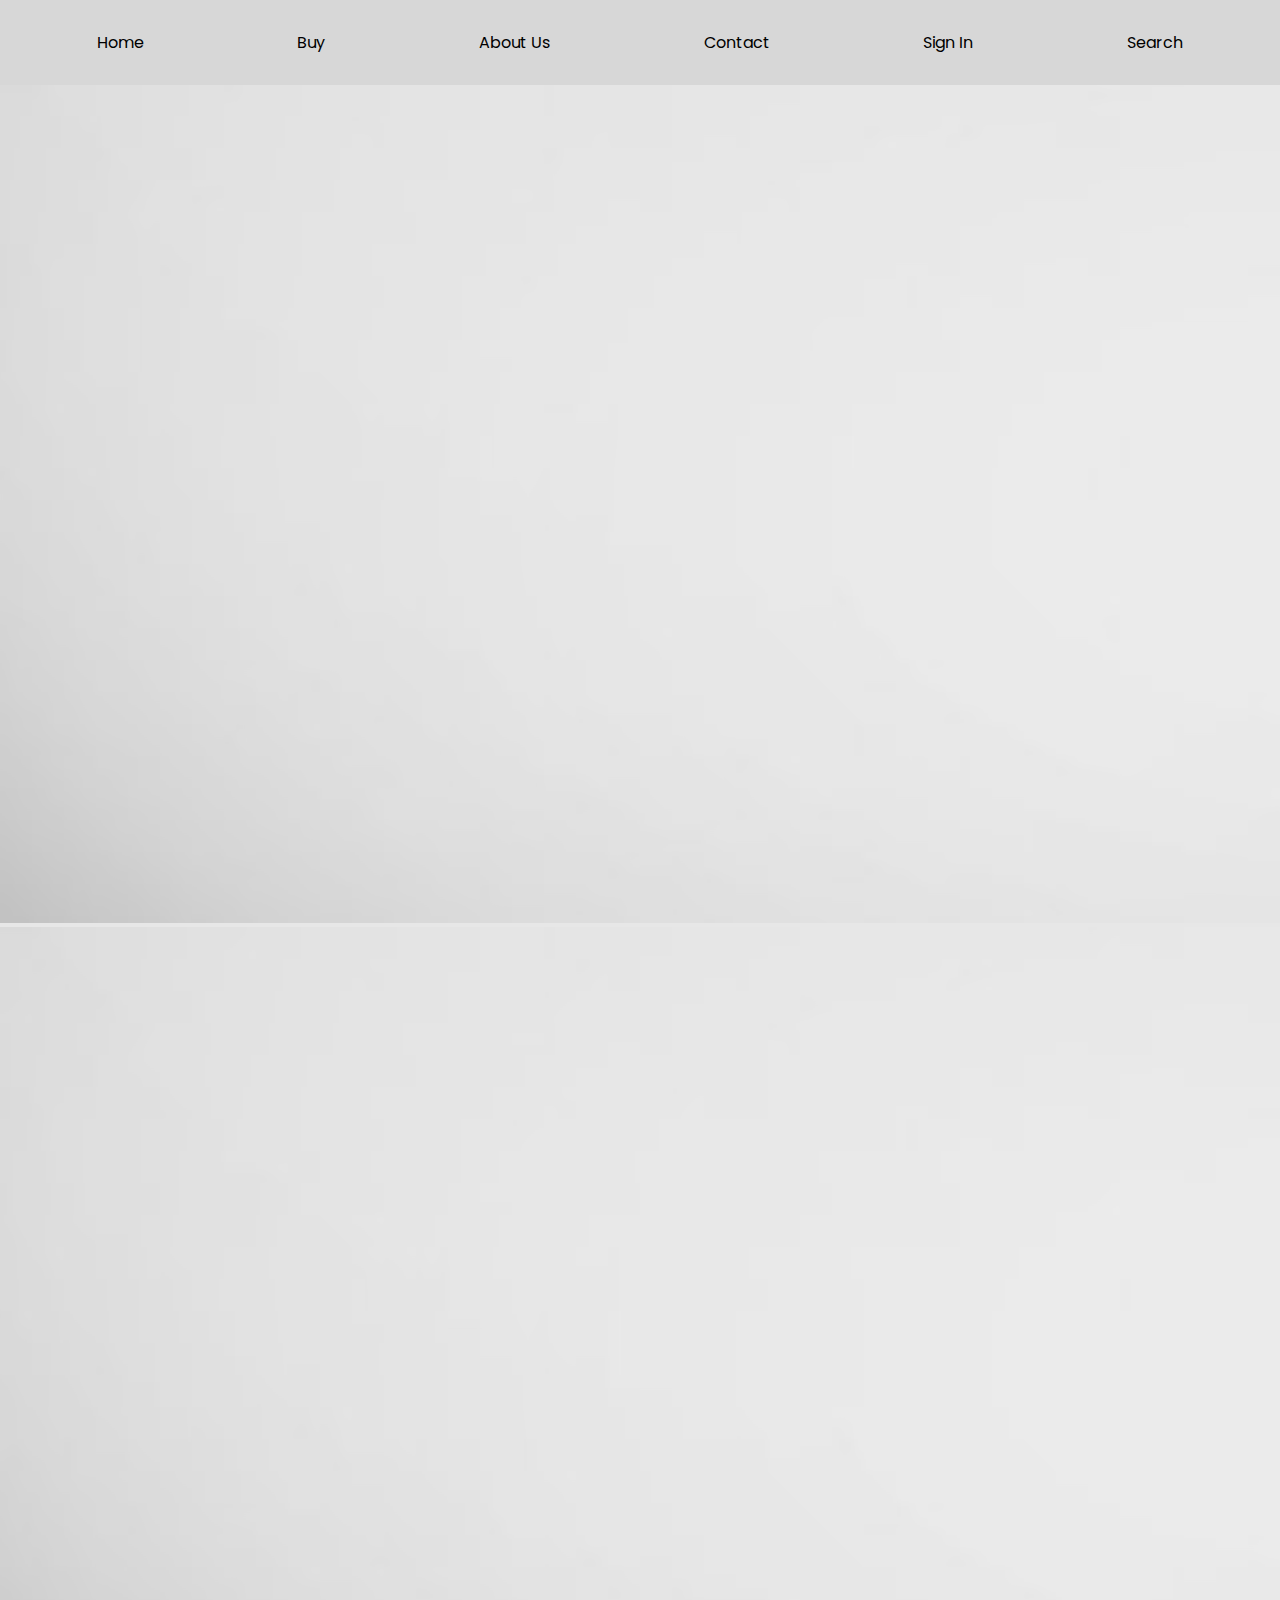
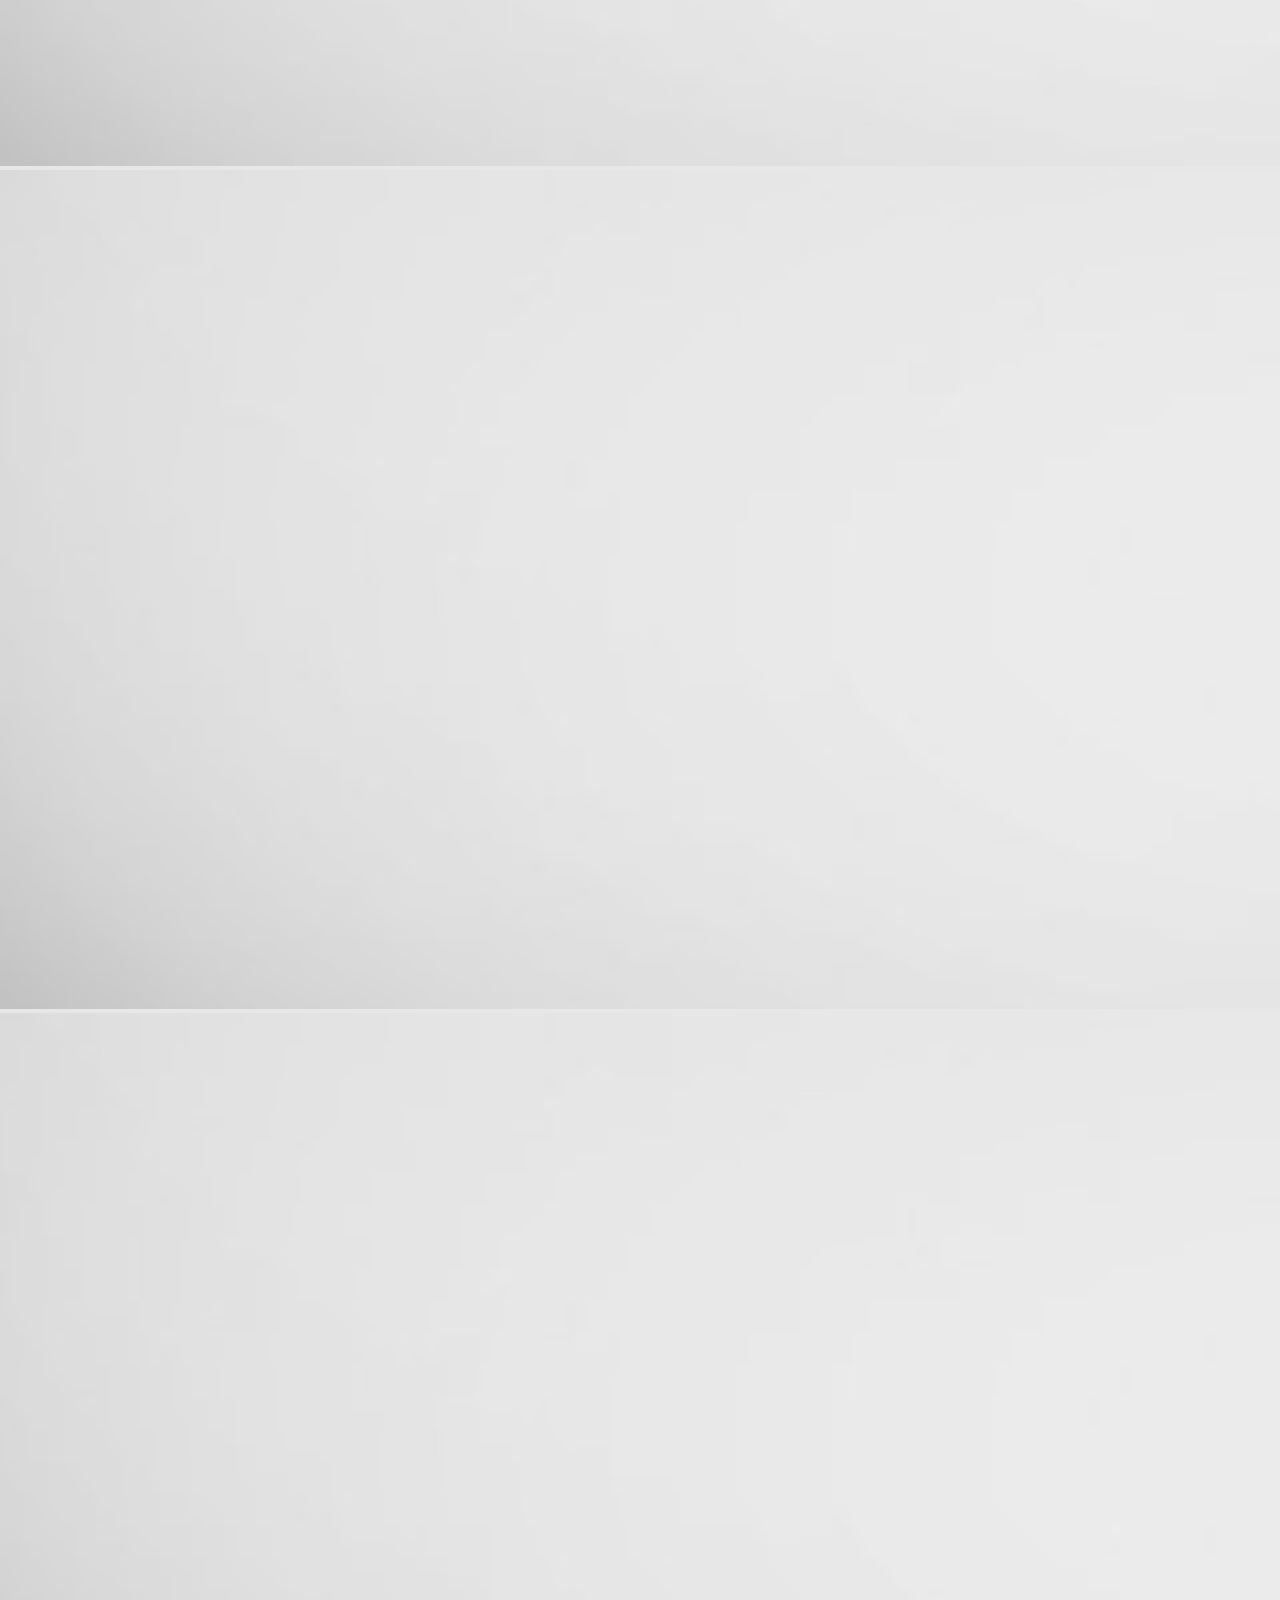
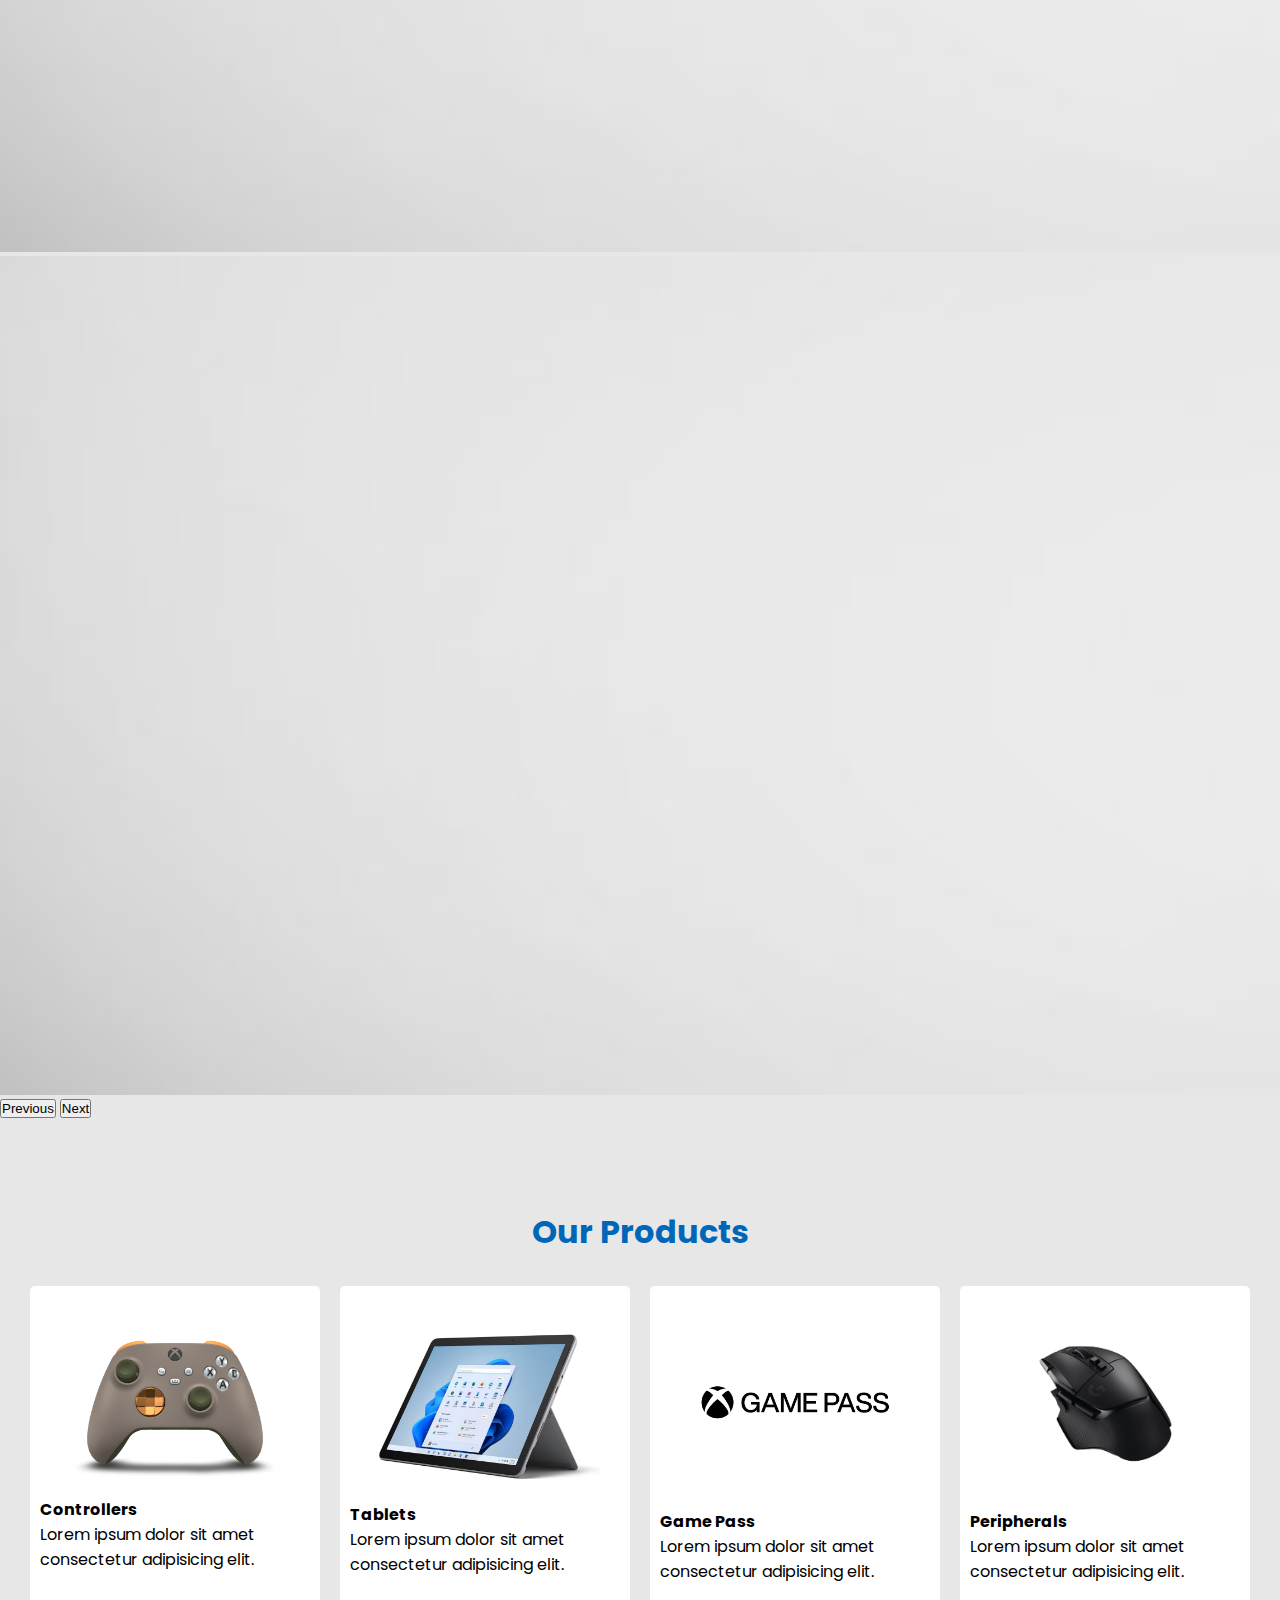
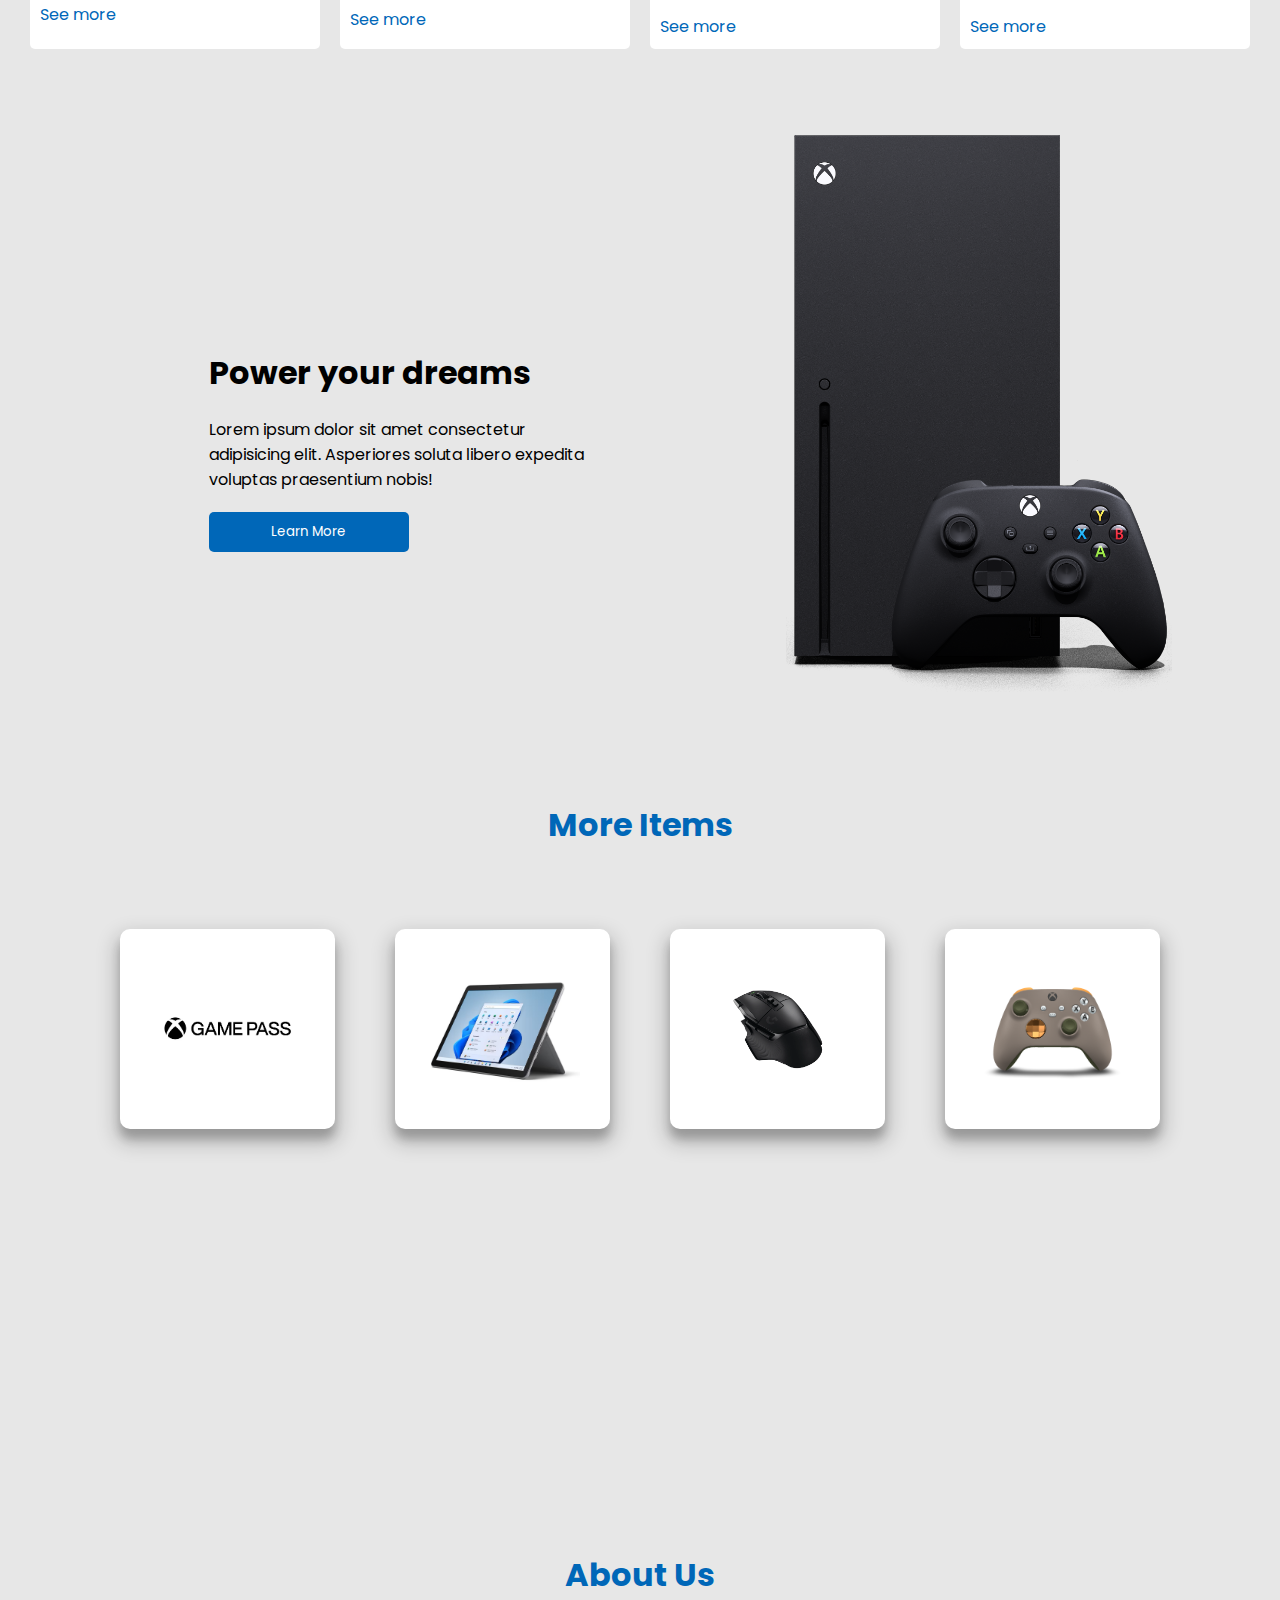
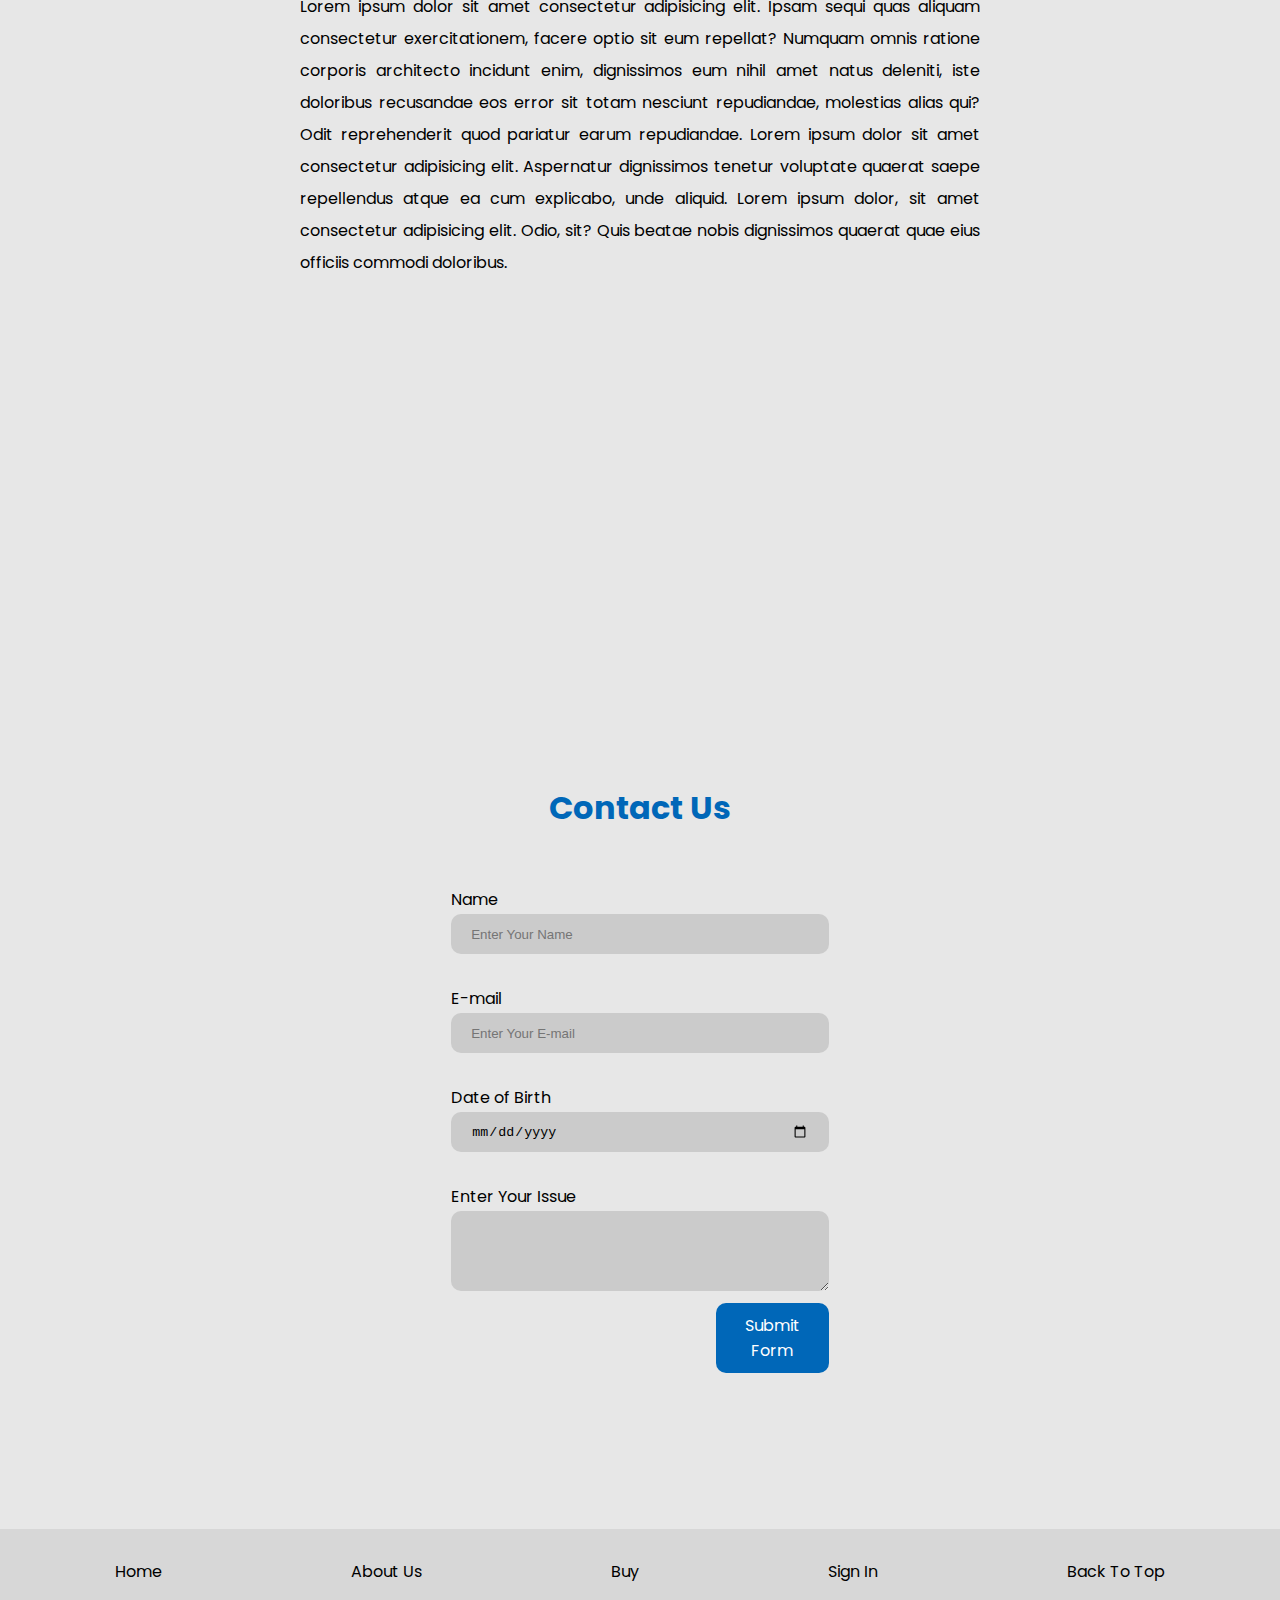
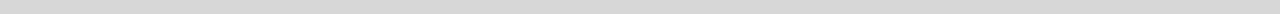
==== index.html @ 536736e8 "first commit" ====
<!DOCTYPE html>
<html lang="en">
  <head>
    <meta charset="UTF-8" />
    <meta name="viewport" content="width=device-width, initial-scale=1.0" />
    <link
      href="https://cdn.jsdelivr.net/npm/bootstrap@5.3.1/dist/css/bootstrap.min.css"
      rel="stylesheet"
      integrity="sha384-4bw+/aepP/YC94hEpVNVgiZdgIC5+VKNBQNGCHeKRQN+PtmoHDEXuppvnDJzQIu9"
      crossorigin="anonymous"
    />
    <link rel="stylesheet" href="./assets/css/demolayout.css" />
    <link rel="preconnect" href="https://fonts.googleapis.com" />
    <link rel="preconnect" href="https://fonts.gstatic.com" crossorigin />
    <link
      href="https://fonts.googleapis.com/css2?family=Poppins&display=swap"
      rel="stylesheet"
    />
    <link
      rel="stylesheet"
      href="https://cdnjs.cloudflare.com/ajax/libs/font-awesome/6.4.2/css/all.min.css"
      integrity="sha512-z3gLpd7yknf1YoNbCzqRKc4qyor8gaKU1qmn+CShxbuBusANI9QpRohGBreCFkKxLhei6S9CQXFEbbKuqLg0DA=="
      crossorigin="anonymous"
      referrerpolicy="no-referrer"
    />

    <title>Demo Page</title>
  </head>

  <body>
    <div class="con">
      <header class="headercss" id="headercss" style="z-index: 1">
        <nav class="button-container">
          <a href="#carouselExampleAutoplaying" class="custom-button">
            <i class="fa fa-home"></i> Home
          </a>
          <a href="#ourproducts" class="custom-button">
            <i class="fa fa-shopping-cart"></i> Buy
          </a>
          <a href="#aboutus" class="custom-button">
            <i class="fa fa-info-circle" aria-hidden="true"></i> About Us
          </a>
          <a href="#contact" class="custom-button">
            <i class="fa fa-phone"></i> Contact
          </a>
          <a href="./signin.html" class="custom-button">
            <i class="fa fa-sign-in" aria-hidden="true"></i> Sign In
          </a>
          <a class="custom-button">
            <i class="fa fa-search" aria-hidden="true"></i>Search
          </a>
        </nav>

        <section class="menutop">
          <div class="logo">
            <p>C-TECH</p>
          </div>

          <div class="menuburger">
            <i class="fa fa-bars"></i>
          </div>
        </section>

        <section class="topmenu">
          <a href="#headercss" class="custom-button">
            <i class="fa fa-home"></i> Home
          </a>
          <a href="#aboutus" class="custom-button">
            <i class="fa fa-info-circle" aria-hidden="true"></i> About Us
          </a>
          <a href="#ourproducts" class="custom-button">
            <i class="fa fa-shopping-cart"></i> Buy
          </a>
          <a href="./signin.html" class="custom-button">
            <i class="fa fa-sign-in" aria-hidden="true"></i> Sign In
          </a>

          <a href="#contact" class="custom-button">
            <i class="fa fa-phone"></i> Contact
          </a>
        </section>
      </header>
      <div
        id="carouselExampleAutoplaying"
        class="carousel slide"
        data-bs-ride="carousel"
      >
        <div class="carousel-inner" data-bs-interval="1000">
          <div class="carousel-item active">
            <img
              src="./assets/images/image5.png"
              id="imagecar"
              class="d-block w-100"
              alt="..."
            />
          </div>
          <div class="carousel-item">
            <img
              src="./assets/images/image6.jpg"
              id="imagecar"
              class="d-block w-100"
              alt="..."
            />
          </div>
          <div class="carousel-item">
            <img
              src="./assets/images/image7.jpg"
              id="imagecar"
              class="d-block w-100"
              alt="..."
            />
          </div>
          <div class="carousel-item">
            <img
              src="./assets/images/image8.jpg"
              id="imagecar"
              class="d-block w-100"
              alt="..."
            />
          </div>
          <div class="carousel-item">
            <img
              src="./assets/images/image9.jpg"
              id="imagecar"
              class="d-block w-100"
              alt="..."
            />
          </div>
        </div>
        <button
          class="carousel-control-prev"
          type="button"
          data-bs-target="#carouselExampleAutoplaying"
          data-bs-slide="prev"
        >
          <span class="carousel-control-prev-icon" aria-hidden="true"></span>
          <span class="visually-hidden">Previous</span>
        </button>
        <button
          class="carousel-control-next"
          type="button"
          data-bs-target="#carouselExampleAutoplaying"
          data-bs-slide="next"
        >
          <span class="carousel-control-next-icon" aria-hidden="true"></span>
          <span class="visually-hidden">Next</span>
        </button>
      </div>
      <div id="ourproducts"></div>

      <div class="firstheader" id="ourproducts">
        <h1>Our Products</h1>
      </div>
      <div class="grid-container">
        <div class="grid-item">
          <img src="./assets/images/image1.jpg" alt="Image 1" />
          <h4>Controllers</h4>
          <p>Lorem ipsum dolor sit amet consectetur adipisicing elit.</p>
          <a href="#moreitems" class="a">See more</a>
        </div>
        <div class="grid-item">
          <img src="./assets/images/image2.jpg" alt="Image 1" />
          <h4>Tablets</h4>
          <p>Lorem ipsum dolor sit amet consectetur adipisicing elit.</p>
          <a href="#moreitems" class="a">See more</a>
        </div>
        <div class="grid-item">
          <img src="./assets/images/image3.jpg" alt="Image 1" />
          <h4>Game Pass</h4>
          <p>Lorem ipsum dolor sit amet consectetur adipisicing elit.</p>
          <a href="#moreitems" class="a">See more</a>
        </div>
        <div class="grid-item">
          <img src="./assets/images/image4.png" alt="Image 1" />
          <h4>Peripherals</h4>
          <p>Lorem ipsum dolor sit amet consectetur adipisicing elit.</p>
          <a href="#moreitems" class="a">See more</a>
        </div>
      </div>

      <div class="grid-image">
        <div class="text">
          <h1>Power your dreams</h1>
          <p>
            Lorem ipsum dolor sit amet consectetur adipisicing elit. Asperiores
            soluta libero expedita voluptas praesentium nobis!
          </p>
          <button class="button">Learn More</button>
        </div>
        <div class="picture">
          <img src="./assets/images/xbox_PNG101377.png" alt="Image 1" />
        </div>
      </div>
      <div class="smallheader" id="moreitems">
        <h1>More Items</h1>
      </div>

      <div class="grid-wrapper">
        <div class="grid-item">
          <img src="./assets/images/image3.jpg" alt="Image 1" />
        </div>
        <div class="grid-item">
          <img src="./assets/images/image2.jpg" alt="Image 1" />
        </div>
        <div class="grid-item">
          <img src="./assets/images/image4.png" alt="Image 1" />
        </div>
        <div class="grid-item">
          <img src="./assets/images/image1.jpg" alt="Image 1" />
        </div>
      </div>

      <section class="aboutus" id="aboutus">
        <h1>About Us</h1>

        <p>
          Lorem ipsum dolor sit amet consectetur adipisicing elit. Ipsam sequi
          quas aliquam consectetur exercitationem, facere optio sit eum
          repellat? Numquam omnis ratione corporis architecto incidunt enim,
          dignissimos eum nihil amet natus deleniti, iste doloribus recusandae
          eos error sit totam nesciunt repudiandae, molestias alias qui? Odit
          reprehenderit quod pariatur earum repudiandae. Lorem ipsum dolor sit
          amet consectetur adipisicing elit. Aspernatur dignissimos tenetur
          voluptate quaerat saepe repellendus atque ea cum explicabo, unde
          aliquid. Lorem ipsum dolor, sit amet consectetur adipisicing elit.
          Odio, sit? Quis beatae nobis dignissimos quaerat quae eius officiis
          commodi doloribus.
        </p>
      </section>

      <section class="contact" id="contact">
        <div>
          <h1>Contact Us</h1>
          <form class="form">
            <label>Name</label>
            <input
              class="input"
              type=""
              placeholder="Enter Your Name"
              title="Names"
            />
            <label>E-mail</label>
            <input
              class="input"
              type="email"
              placeholder="Enter Your E-mail"
              title="E-mail"
            />
            <label>Date of Birth</label
            ><input
              class="input"
              type="date"
              placeholder="Enter Your DOB "
              title="DOB"
            />
            <label>Enter Your Issue</label>
            <textarea rows="6" class="issue"></textarea>
            <a href="./contactus.html" class="submit">Submit Form</a>
          </form>
        </div>
      </section>
      <footer class="footer">
        <a href="#carouselExampleAutoplaying" class="custom-button">
          <i class="fa fa-home"></i> Home
        </a>
        <a href="#aboutus" class="custom-button">
          <i class="fa fa-info-circle" aria-hidden="true"></i> About Us
        </a>
        <a href="#ourproducts" class="custom-button">
          <i class="fa fa-shopping-cart"></i> Buy
        </a>
        <a href="./signin.html" class="custom-button">
          <i class="fa fa-sign-in" aria-hidden="true"></i> Sign In
        </a>

        <a href="#carouselExampleAutoplaying" class="custom-button">
          <i class="fa fa-arrow-up" aria-hidden="true"></i> Back To Top
        </a>
      </footer>
    </div>
    <script
      src="https://cdn.jsdelivr.net/npm/bootstrap@5.3.1/dist/js/bootstrap.bundle.min.js"
      integrity="sha384-HwwvtgBNo3bZJJLYd8oVXjrBZt8cqVSpeBNS5n7C8IVInixGAoxmnlMuBnhbgrkm"
      crossorigin="anonymous"
    ></script>
  </body>
</html>
---- assets/css/demolayout.css ----
* {
    margin: 0;
    padding: 0;
    box-sizing: border-box;
}

html {
    scroll-behavior: smooth;
    overflow-x: hidden;
}

body {
    margin: 0;
    padding: 0;
    min-height: 100vh;

    background-color: rgb(231, 231, 231);

}

#carouselExampleAutoplaying{

    margin-top: 84px;
}
.con {
    display: flex;
    flex-direction: column;


}


.headercss {
    background-color: rgb(215, 215, 215);
    padding: 20px;
    text-align: center;
    width: 100%;
    text-decoration: none;
    position: fixed;


}


.full-width {
    height: 20%;
    width: 100%;


}

.button-container {
    display: flex;
    justify-content: space-around;
}

.custom-button {
    padding: 10px 20px;
    background-color: rgb(215, 215, 215);
    color: #000000;
    border: none;
    text-decoration: none;
    transition: background-color color 0.3s ease;
    cursor: pointer;
    font-family: 'Poppins', sans-serif;
}

.custom-button:hover {
    background-color: #0067b8;
    color: #ffffff;
    border-radius: 10px;
}

.a {
    background-color: rgb(255, 255, 255);
    color: #0067b8;
    border: none;
    padding-top: 20px;
    width: 100px;
    text-align: left;
    transition: text-decoration 0.3s ease;
    cursor: pointer;


}

.a:hover {
    text-decoration: underline;
    color: #0067b8;
}

.firstheader {

    text-align: center;
    margin-top: 20px;
    font-family: 'Poppins', sans-serif;
    color: #0067b8;

    padding-top: 70px;

}

.grid-container {
    padding: 30px;
    display: grid;
    grid-template-columns: repeat(auto-fit, minmax(150px, 1fr));
    gap: 20px;
    justify-content: center;
    /* margin-left: 50px;
    margin-right: 50px; */
    margin: 0 auto;

}


.grid-container>div {

    padding: 10px;
    display: grid;
    place-content: center;
    font-family: 'Poppins', sans-serif;
    border-radius: 5px;
    background-color: #ffffff;

}

.grid-item>img {
    max-width: 100%;
    max-height: 100%;
    object-fit: cover;
    padding: 20px;
    border: 10px;
    border-color: #000000;

}




.grid-image {
    padding: 20px;
    display: flex;
    justify-content: space-around;
}

.text {
    justify-content: center;
    font-family: 'Poppins', sans-serif;
    font-size: 100%;





}

.topmenu {
    display: none;
}

.grid-item>a {

    font-family: 'Poppins', sans-serif;
    color: #0067b8;
    cursor: pointer;
    margin-top: 10px;


}

.text>h1 {
    margin-top: 250px;
    margin-left: 100px;
}

.text>p {
    margin-top: 20px;
    margin-left: 100px;
    width: 400px;

}

.button {
    padding: 10px;
    margin-top: 20px;
    margin-left: 100px;
    background-color: #0067b8;
    cursor: pointer;
    width: 200px;
    border: none;
    color: #ffffff;
    border-radius: 5px;
    transition: background-color color 0.3s ease;
    font-family: 'Poppins', sans-serif;

}

.button:hover {
    background-color: #004377;

}

.smallheader {
    display: flex;
    flex-direction: column;
    text-align: center;
    font-family: 'Poppins', sans-serif;
    color: #0067b8;
    margin-top: 85px;
}

.grid-wrapper {
    padding: 80px;
    display: grid;
    grid-template-columns: repeat(auto-fit, minmax(150px, 1fr));
    gap: 60px;
    justify-self: center;
    justify-content: center;
    margin-left: 40px;
    margin-right: 40px;


}

.grid-wrapper img {
    max-width: 100%;
    max-height: 100%;
    object-fit: cover;
    padding: 20px;
    overflow: hidden;

}

.grid-wrapper>div {

    border-radius: 10px;
    padding: 10px;
    display: grid;
    place-content: center;
    height: 200px;
    box-shadow: 0 10px 10px 0 rgba(0, 0, 0, 0.2), 0 10px 20px 5px rgba(0, 0, 0, 0.19);
    background-color: rgb(255, 255, 255);

}

.grid-wrapper>div>img:hover {
    scale: 1.2;
    cursor: pointer;



}

.aboutus {
    display: flex;
    flex-direction: column;
    flex-grow: 1;
    margin: 50px 200px;
    padding: 100px;
    font-family: 'Poppins', sans-serif;
    text-align: justify;
    line-height: 2rem;
    height: 100vh;
    justify-content: center;




}

.aboutus>h1 {
    color: #0067b8;
    text-align: center;
    padding-top: 20px;
}

.footer {
    display: flex;
    flex-direction: row;
    text-align: center;
    background-color: rgb(215, 215, 215);
    padding: 20px;
    width: 100%;
    justify-content: space-around;


}

.contact {
    display: flex;
    flex-direction: column;
    height:100vh;
    justify-content: center;
    width: 80%;
    margin: 0 auto;
    text-decoration: none;
    font-family: 'Poppins', sans-serif;
    color: #0067b8;
    padding: 40px;

}

.a{
    text-decoration: none;
}




.label {
    color: #000000;
    text-align: left;
}

.forms {
    text-decoration: none;
    background-color: #0067b8;


}



.input {
    background-color: rgb(203, 203, 203);
    border-radius: 10px;
    height: 30px;
    cursor: black;
    border: black;
    padding: 20px;
    margin-bottom: 15px;


}

.submit {
    display: flex;
    justify-content: center;
    text-decoration: none;
    color: white;
    margin-top: 10px;
    background-color: #0067b8;
    align-self: flex-end;
    border-radius: 10px;
    padding: 10px;
    width: 30%;

}

.submit:hover {
    color: #ffffff;
    background-color: #004377;
    transition: background-color 0.3 ease;
}

.issue {
    background-color: rgb(203, 203, 203);
    border-radius: 10px;
    height: 80px;
    width: 100%;
    cursor: black;
    border: black;
    padding: 10px;

}


.form>label {

    margin-top: 15px;
    margin-bottom: 0px;
    text-align: left;
    color: #000000;
    
}

.form {
    display: flex;
    flex-direction: column;
    gap: 2px;
    width: 40%;
    text-decoration: none;
    margin: 0 auto;
    
    margin-top: 40px;

}

#contact {
    margin-top: 20px;
    text-align: center;

}




.footer-button {
    padding: 10px;
    background-color: rgb(215, 215, 215);
    color: #000000;
    border: none;
    transition: background-color color 0.3s ease;
    cursor: pointer;
    bottom: 0;

}

.footer-button:hover {

    background-color: #0067b8;
    color: #ffffff;
    border-radius: 5px;
}

.menutop {
    display: none;
}




@media only screen and (max-width: 900px) and (min-width:10px) {



    .grid-container {

        display: column;
        grid-template-columns: repeat(auto-fit, minmax(200px, 1fr));
        gap: 20px;
        justify-content: center;


    }



    input {
        width: 100%;
    }

    .headercss {
        top: 0;
        width: 100vw;



    }

    .grid-wrapper {

        display: grid;
        grid-template-columns: repeat(auto-fit, minmax(200px, 1fr));
        gap: 10px;
        justify-content: center;
        margin: 0 auto;
        padding: 20px;
    }

    .button-container {
        display: none;
    }
.menutop {
        display: flex;
        flex-direction: row;
        text-decoration: none;
        font-family: 'Poppins', sans-serif;
        color: #000000;
        justify-content: space-between;
        
     
  
}




    .grid-image {
        display: flex;
        flex-direction: column;
        margin: 0 auto;
        justify-content: center;

    }

    .con {
        margin-top: 20px;

    }


    .text>p {
        margin-top: 20px;
        margin-left: 50px;
        width: 200px;
        padding-top: 20px;



    }

    #carouselExampleAutoplaying {
        height: 250px;
        width: 100vw;

    }

    #imagecar {
        height: 250px;
        width: 80vw;
    }


    .text>h1 {
        margin-top: 20px;
        margin-left: 50px;
        width: 200px;


    }

    .aboutus {
        width: 100%;
        margin: 10px auto;
        text-align: justify;
        line-height: 1.5rem;
        padding: 30px;
        font-size: small;
    }

    .text>button {

        margin-top: 20px;
        margin-left: 50px;
        width: 200px;
    }

    .picture>img {
        max-width: 100%;
        max-height: 100%;
        object-fit: cover;

    }

    .form {
        display: flex;
        flex-direction: column;
        gap: 2px;
        text-decoration: none;
        width: 100%;
        margin-top: 20px;

    }

    .submit {
        display: flex;
        justify-content: center;
        text-decoration: none;
        color: white;
        margin-top: 10px;
        background-color: #0067b8;
        align-self: flex-end;
        border-radius: 10px;
        padding: 10px;
        width: 100%;

    }

    .contact {

        margin: 20px auto;
        width: 100%;
        padding: 20px;
    }

    .grid-item {
        width: 100%;
    }

    .topmenu {
        display: flex;
        flex-direction: column;
        text-decoration: none;
        top: 0;
    }

    .footer {
        display: flex;
        flex-direction: column;

    }

    .footer>button {
        padding: 20px;
        width: 30%;
    }


}
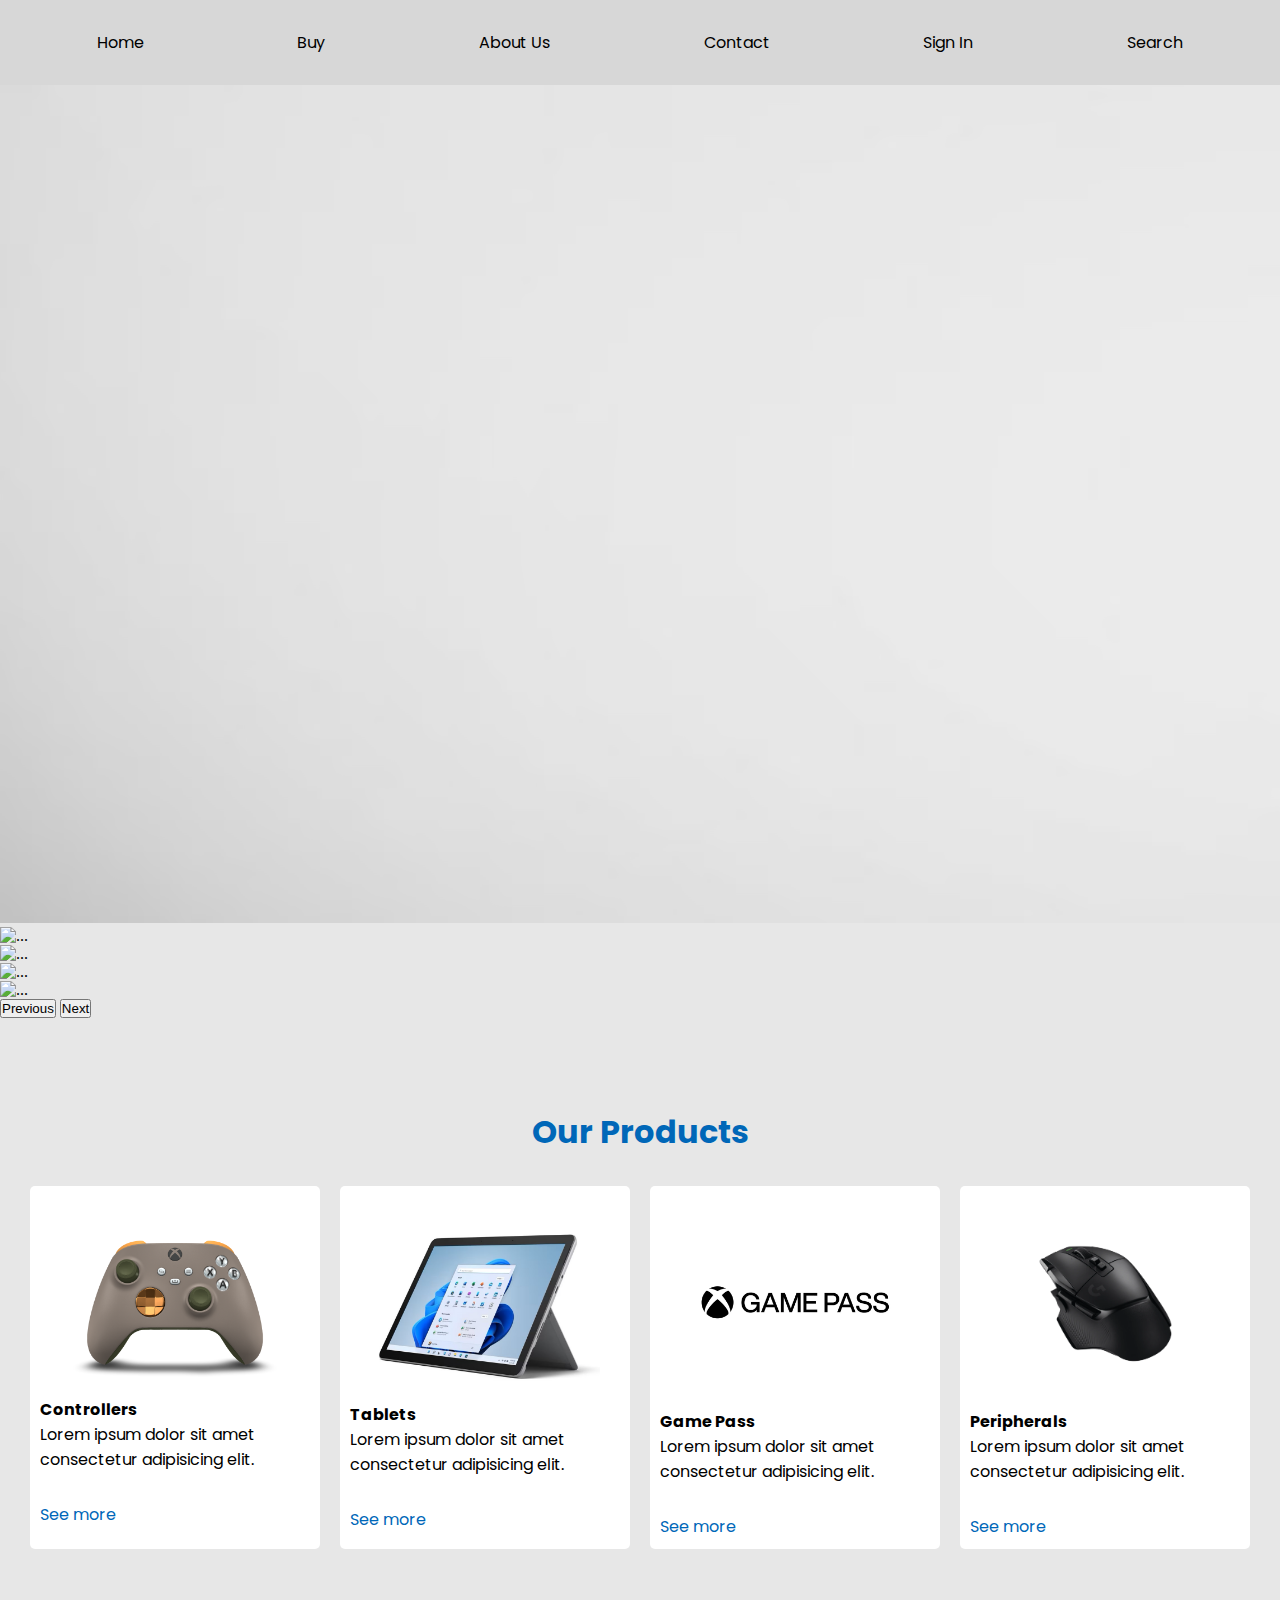
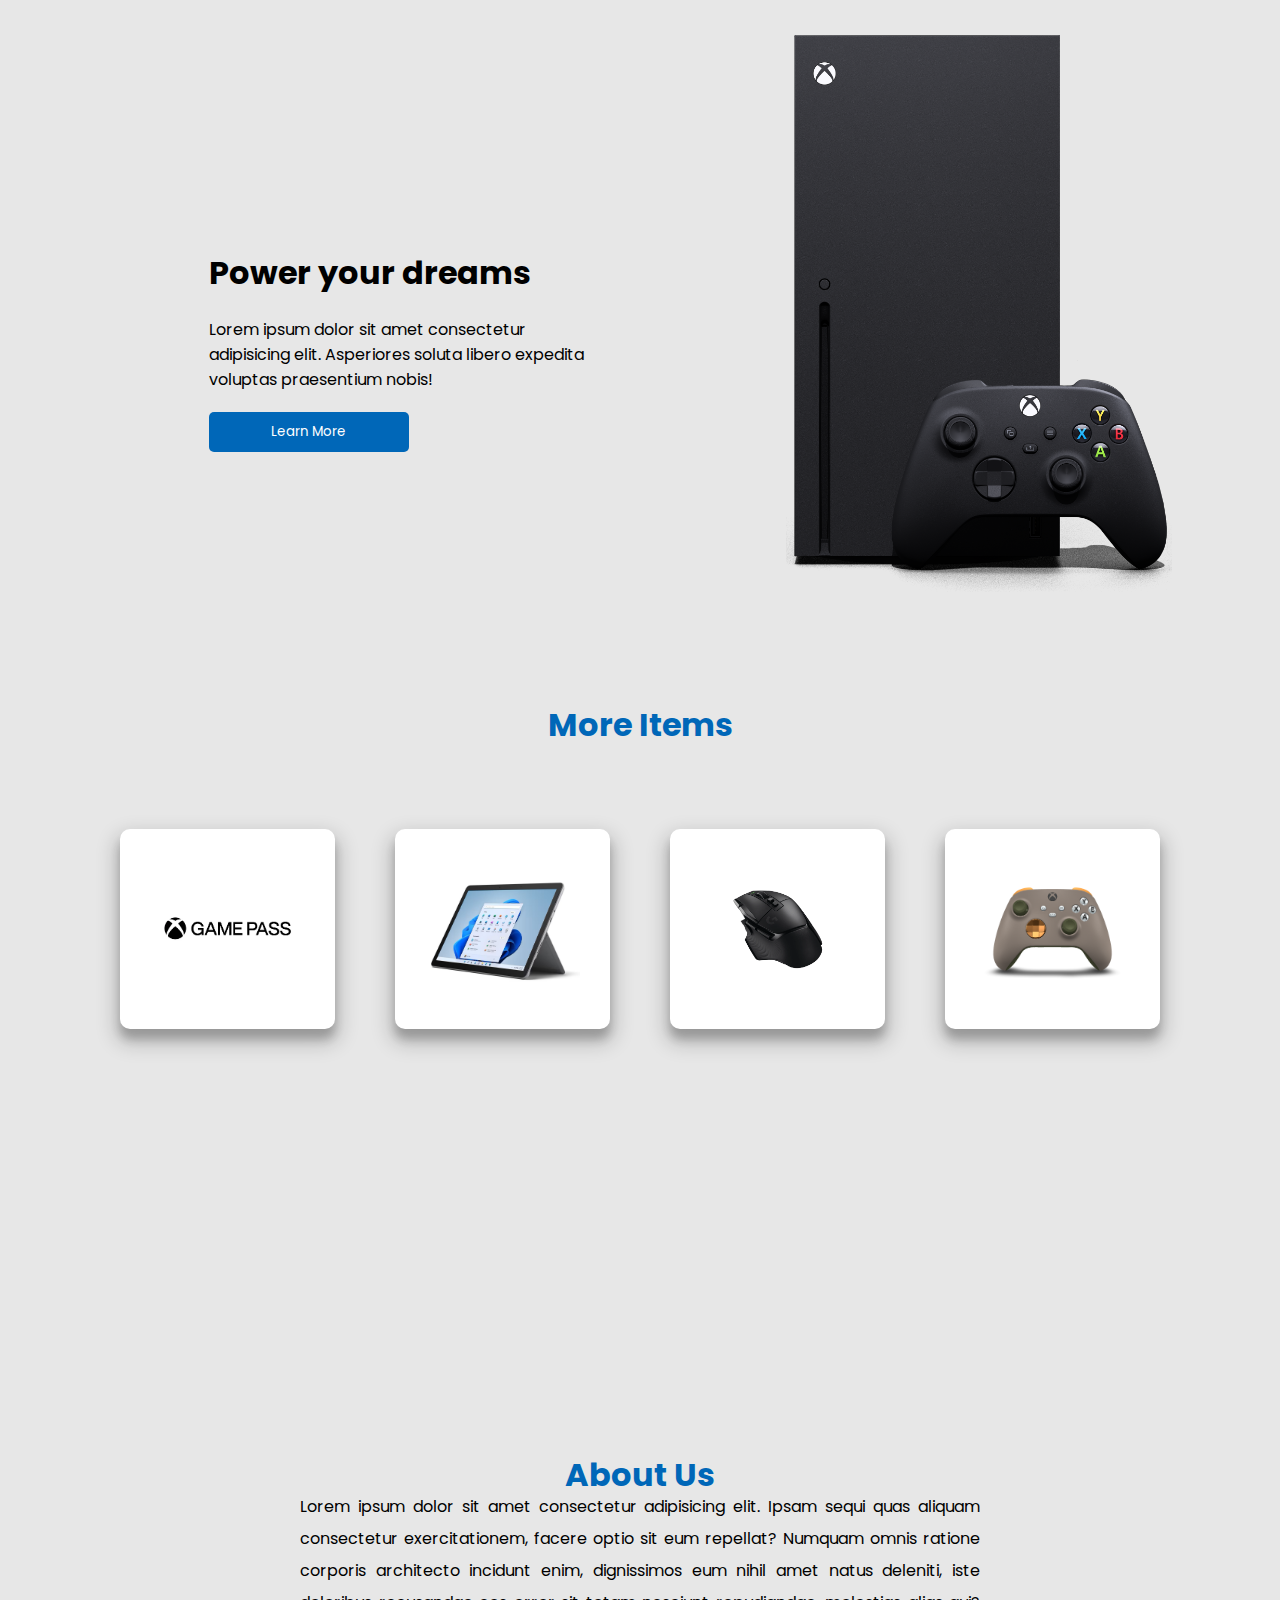
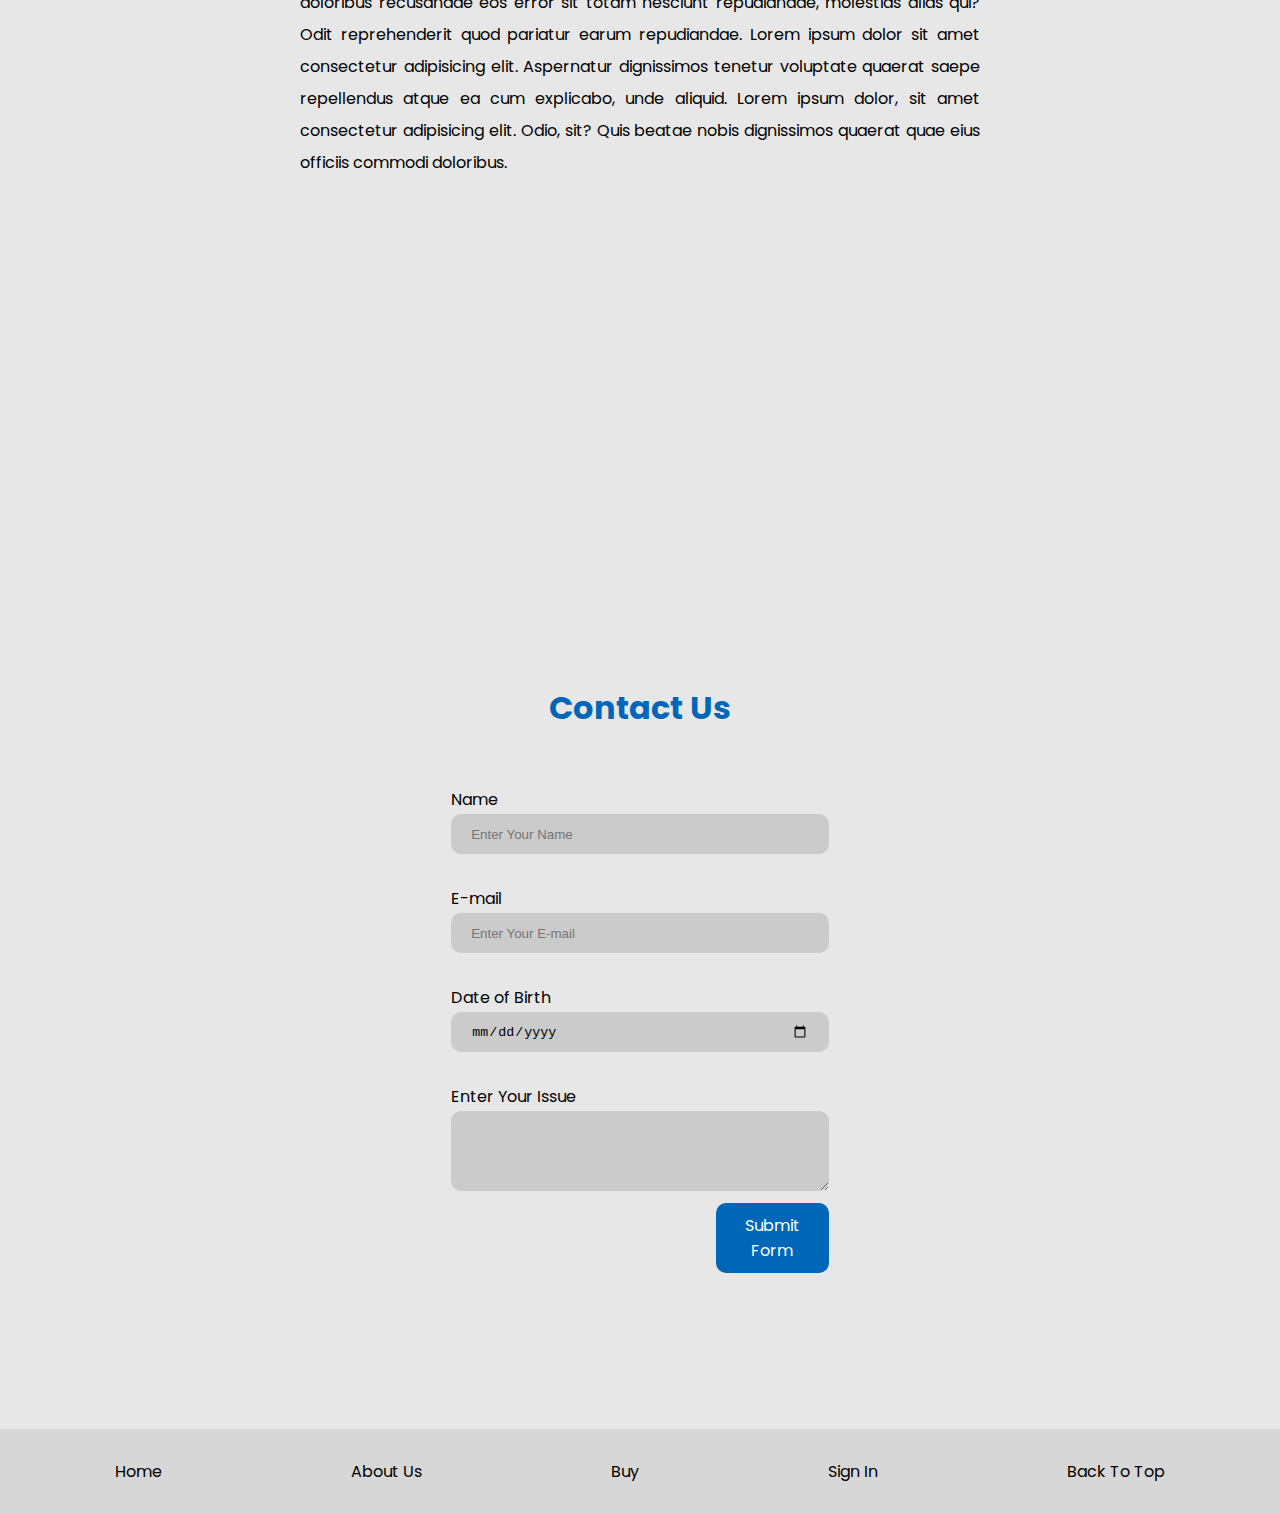
==== commit c029ca26: "index.html" ====
--- a/index.html
+++ b/index.html
@@ -96,31 +96,31 @@
           </div>
           <div class="carousel-item">
             <img
-              src="./assets/images/image6.jpg"
-              id="imagecar"
-              class="d-block w-100"
-              alt="..."
-            />
-          </div>
-          <div class="carousel-item">
-            <img
-              src="./assets/images/image7.jpg"
-              id="imagecar"
-              class="d-block w-100"
-              alt="..."
-            />
-          </div>
-          <div class="carousel-item">
-            <img
-              src="./assets/images/image8.jpg"
-              id="imagecar"
-              class="d-block w-100"
-              alt="..."
-            />
-          </div>
-          <div class="carousel-item">
-            <img
-              src="./assets/images/image9.jpg"
+              src="./assets/images/image6.png"
+              id="imagecar"
+              class="d-block w-100"
+              alt="..."
+            />
+          </div>
+          <div class="carousel-item">
+            <img
+              src="./assets/images/image7.png"
+              id="imagecar"
+              class="d-block w-100"
+              alt="..."
+            />
+          </div>
+          <div class="carousel-item">
+            <img
+              src="./assets/images/image8.png"
+              id="imagecar"
+              class="d-block w-100"
+              alt="..."
+            />
+          </div>
+          <div class="carousel-item">
+            <img
+              src="./assets/images/image9.png"
               id="imagecar"
               class="d-block w-100"
               alt="..."
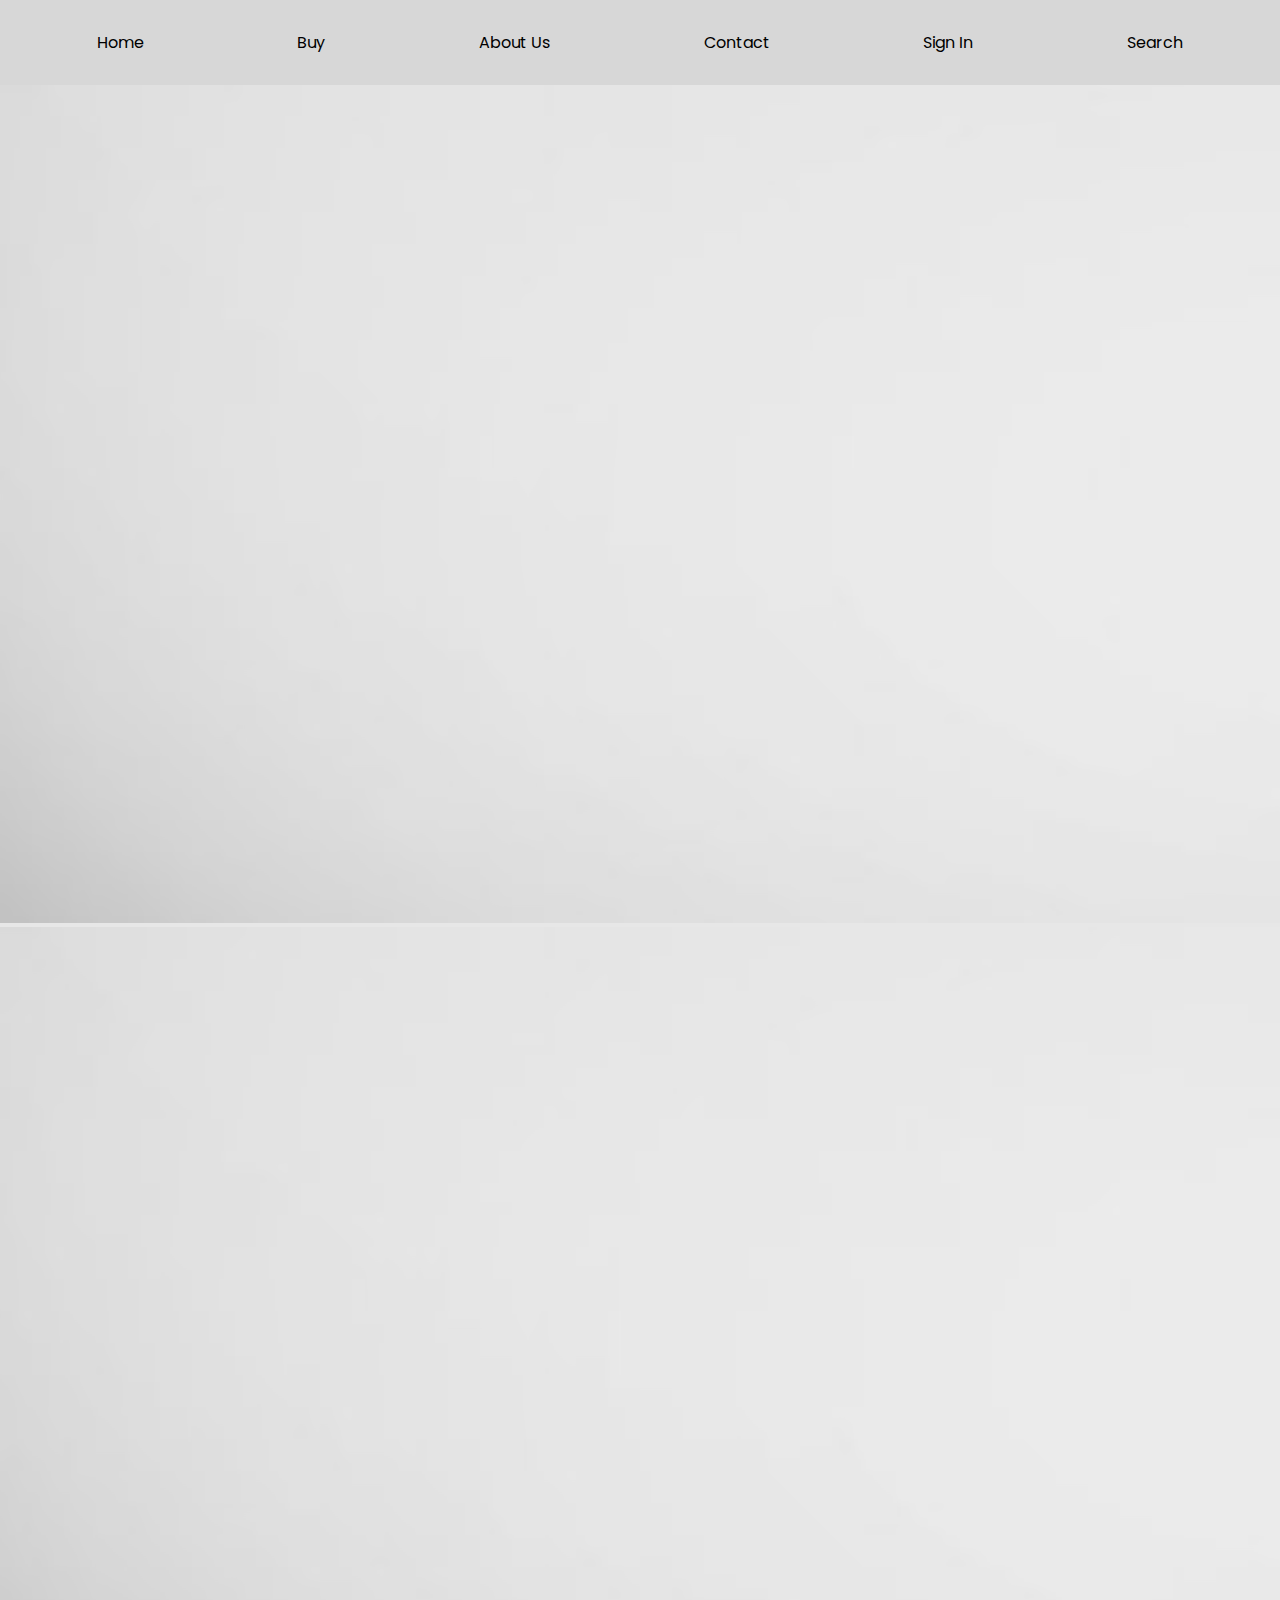
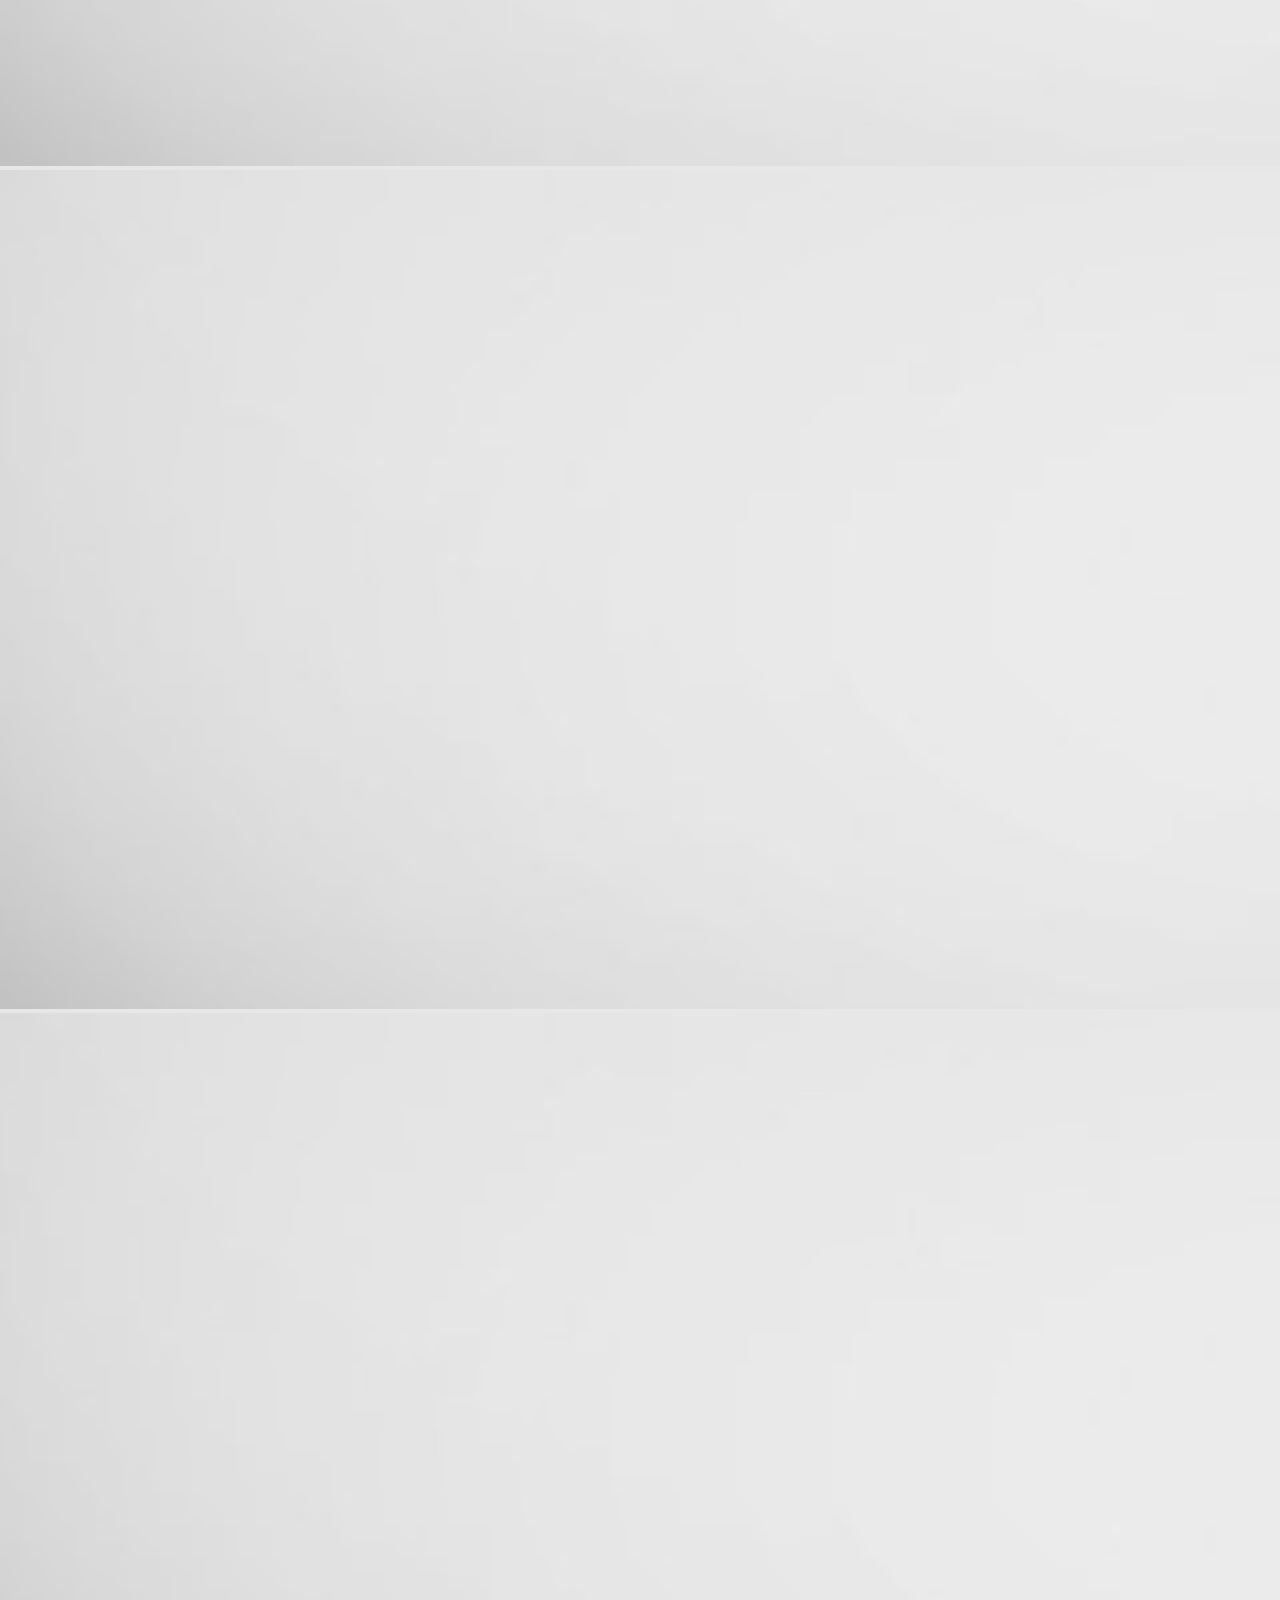
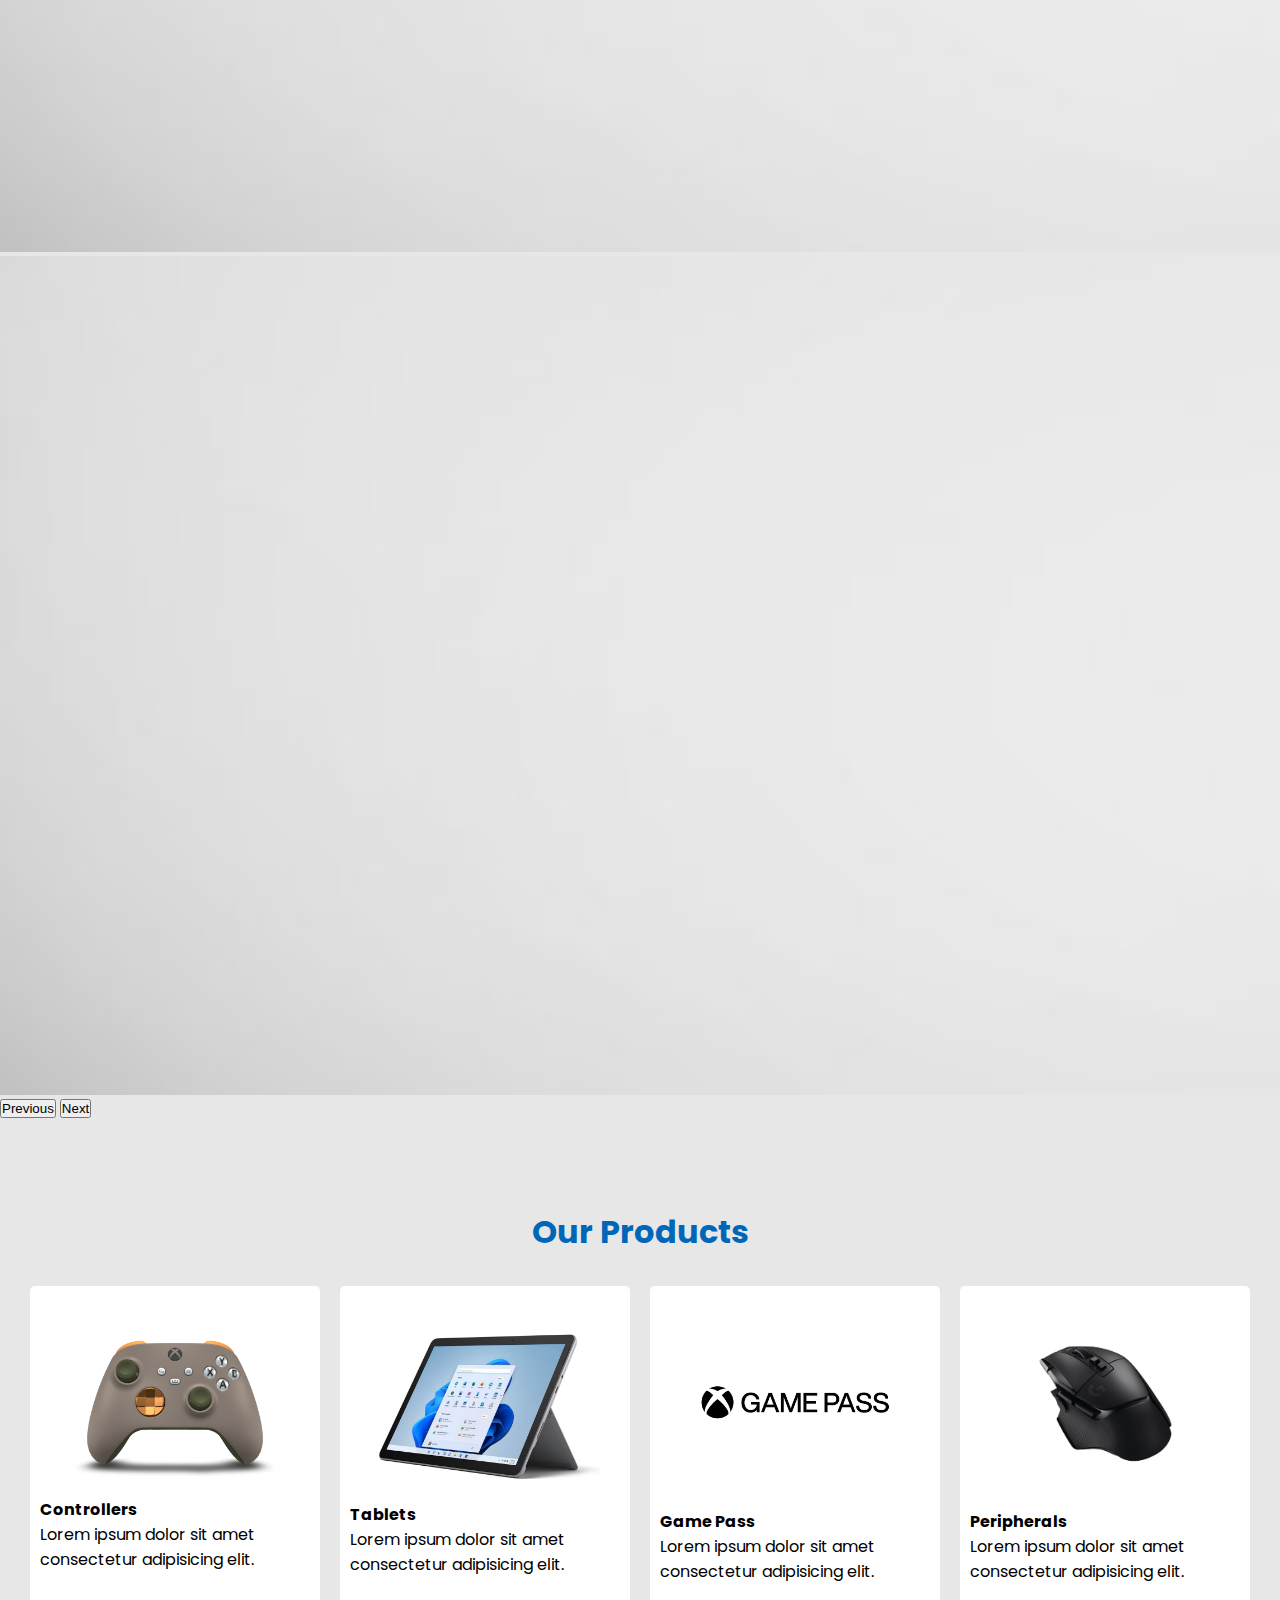
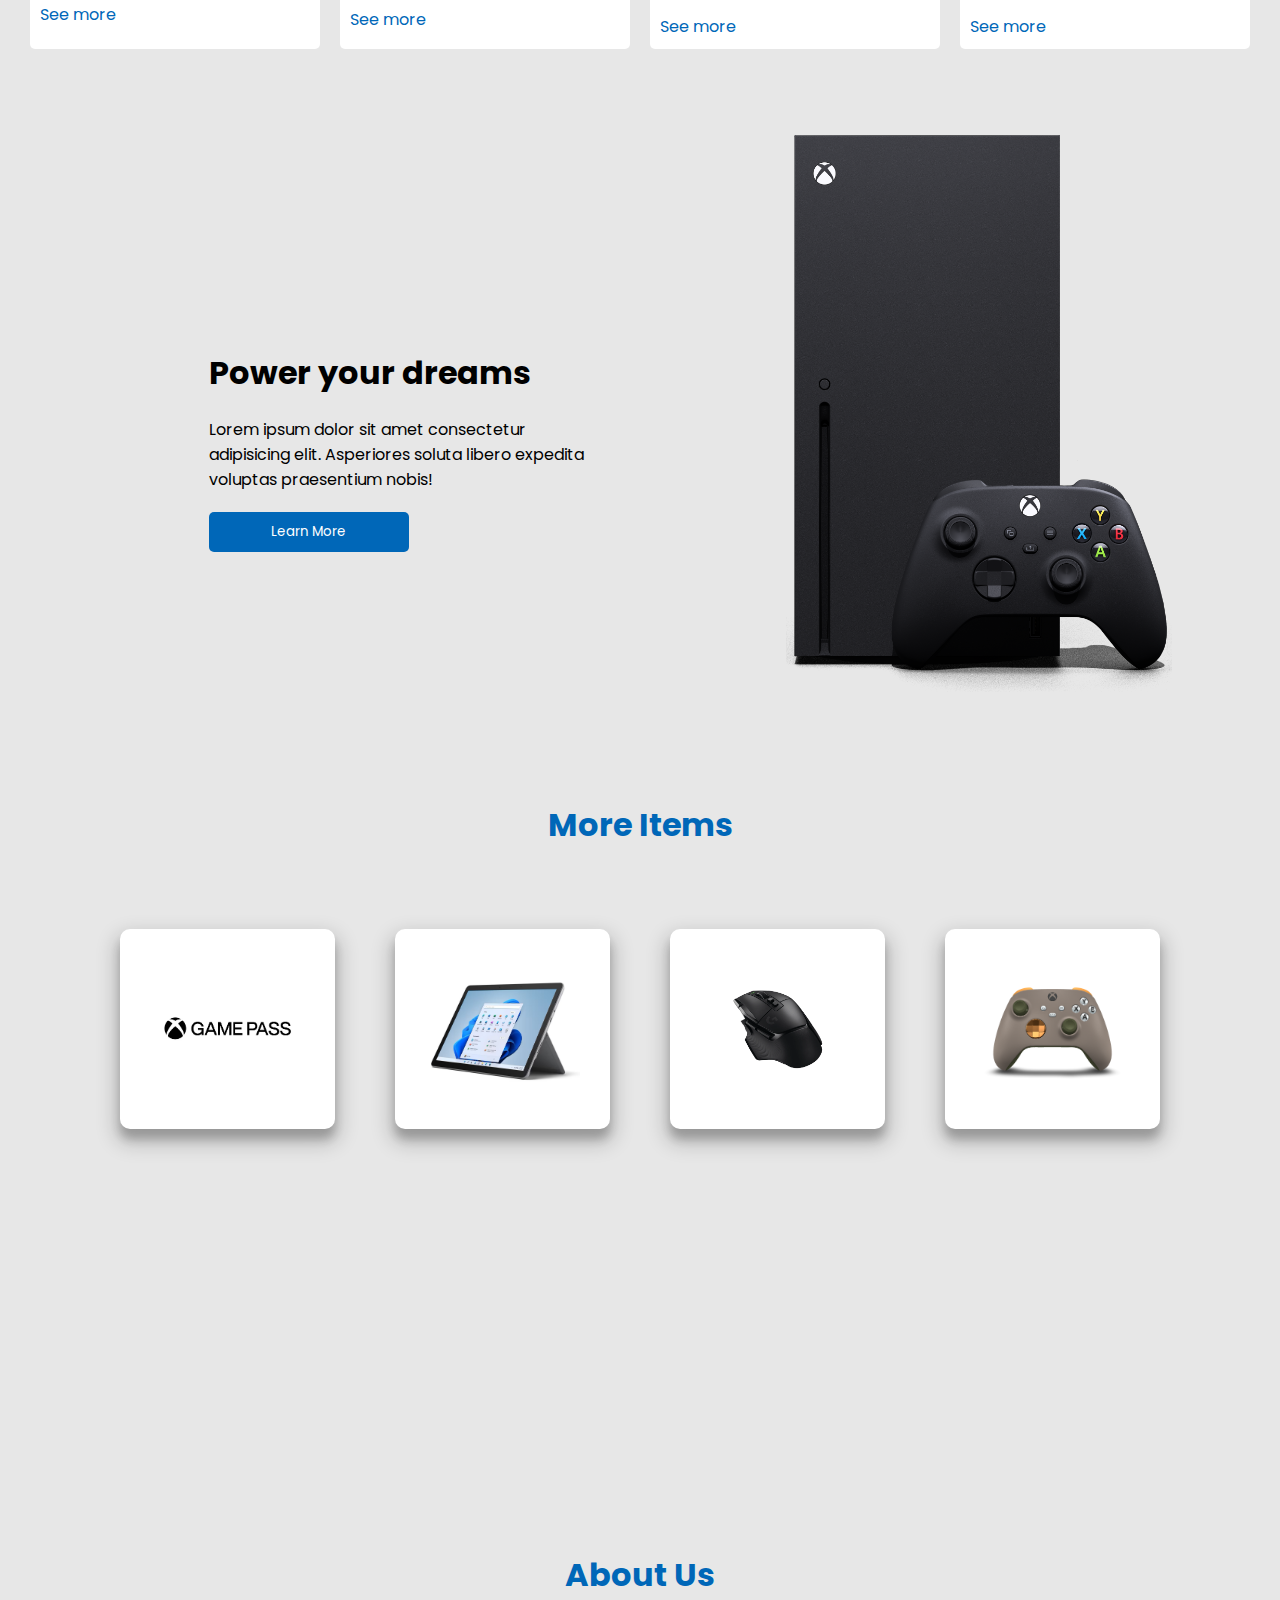
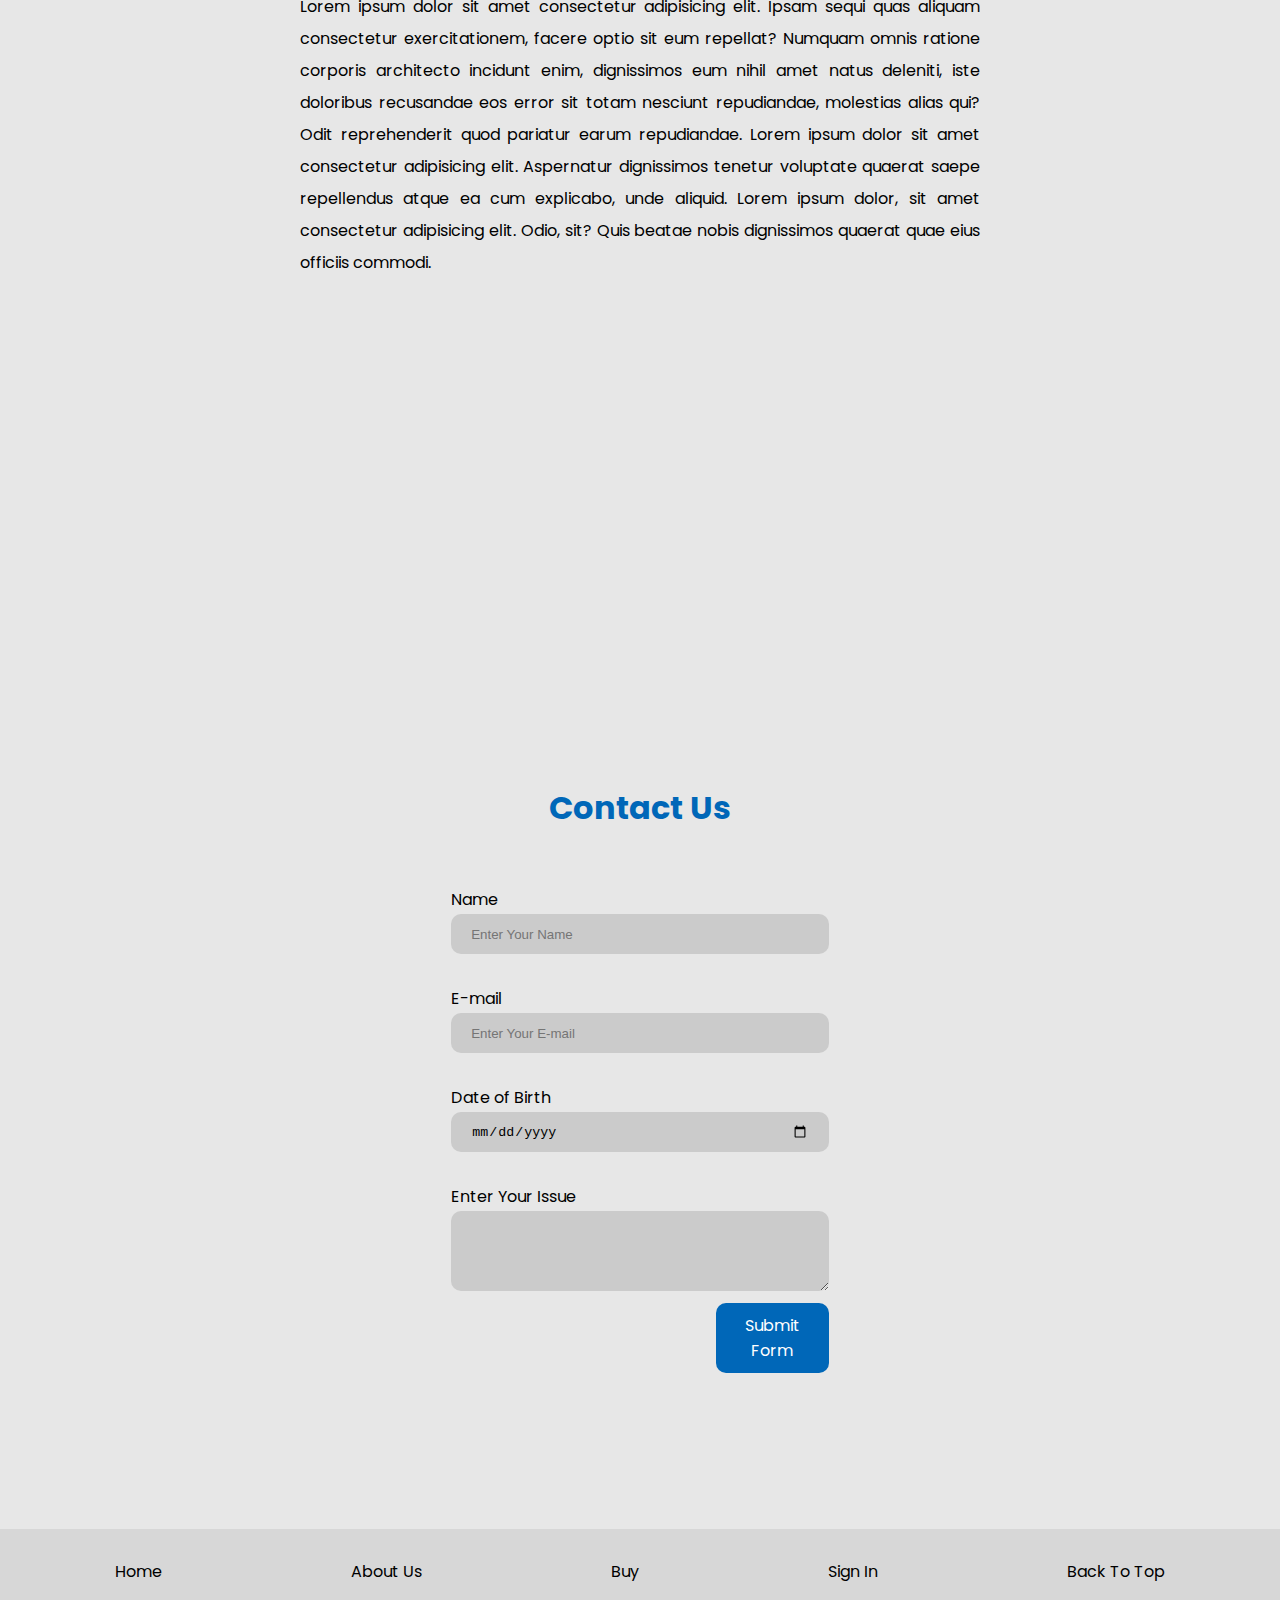
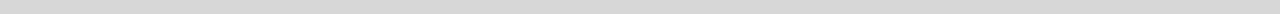
==== commit 43cf34b3: "updated" ====
--- a/index.html
+++ b/index.html
@@ -224,7 +224,7 @@
           voluptate quaerat saepe repellendus atque ea cum explicabo, unde
           aliquid. Lorem ipsum dolor, sit amet consectetur adipisicing elit.
           Odio, sit? Quis beatae nobis dignissimos quaerat quae eius officiis
-          commodi doloribus.
+          commodi.
         </p>
       </section>
 
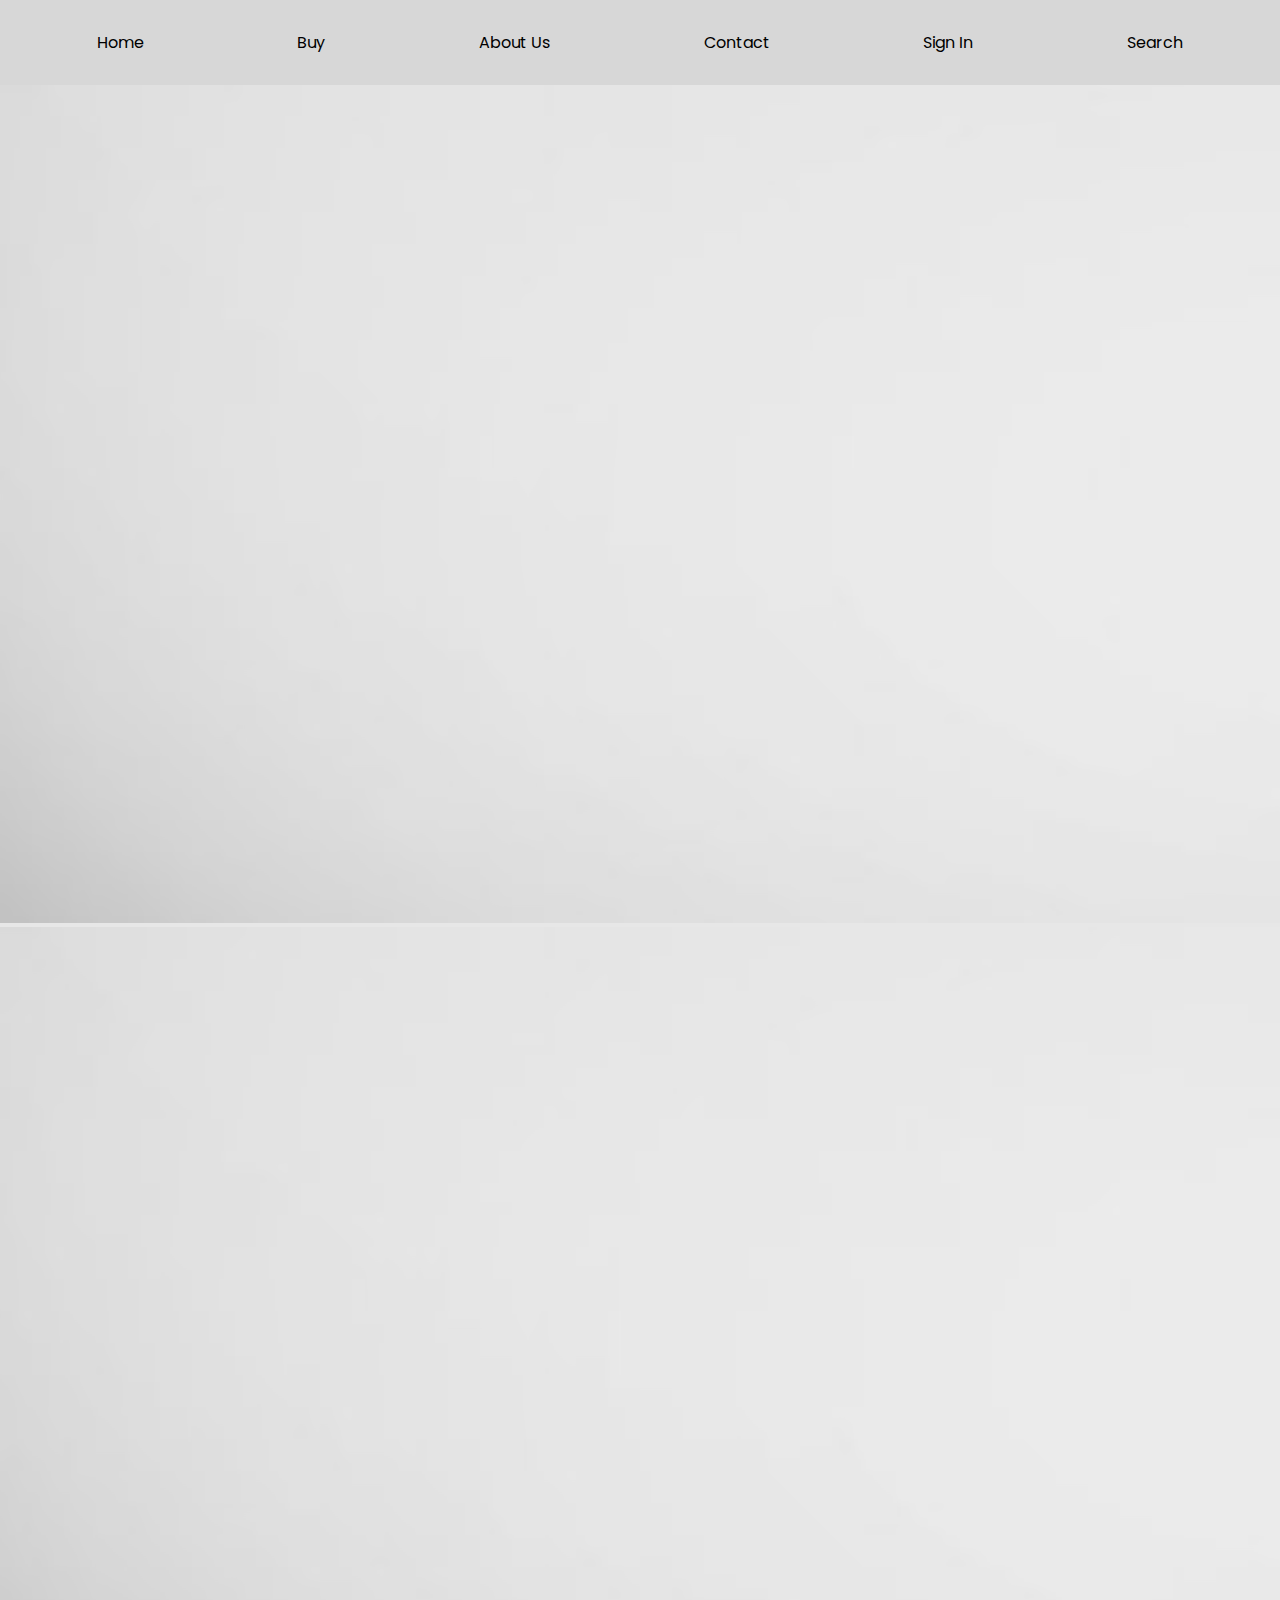
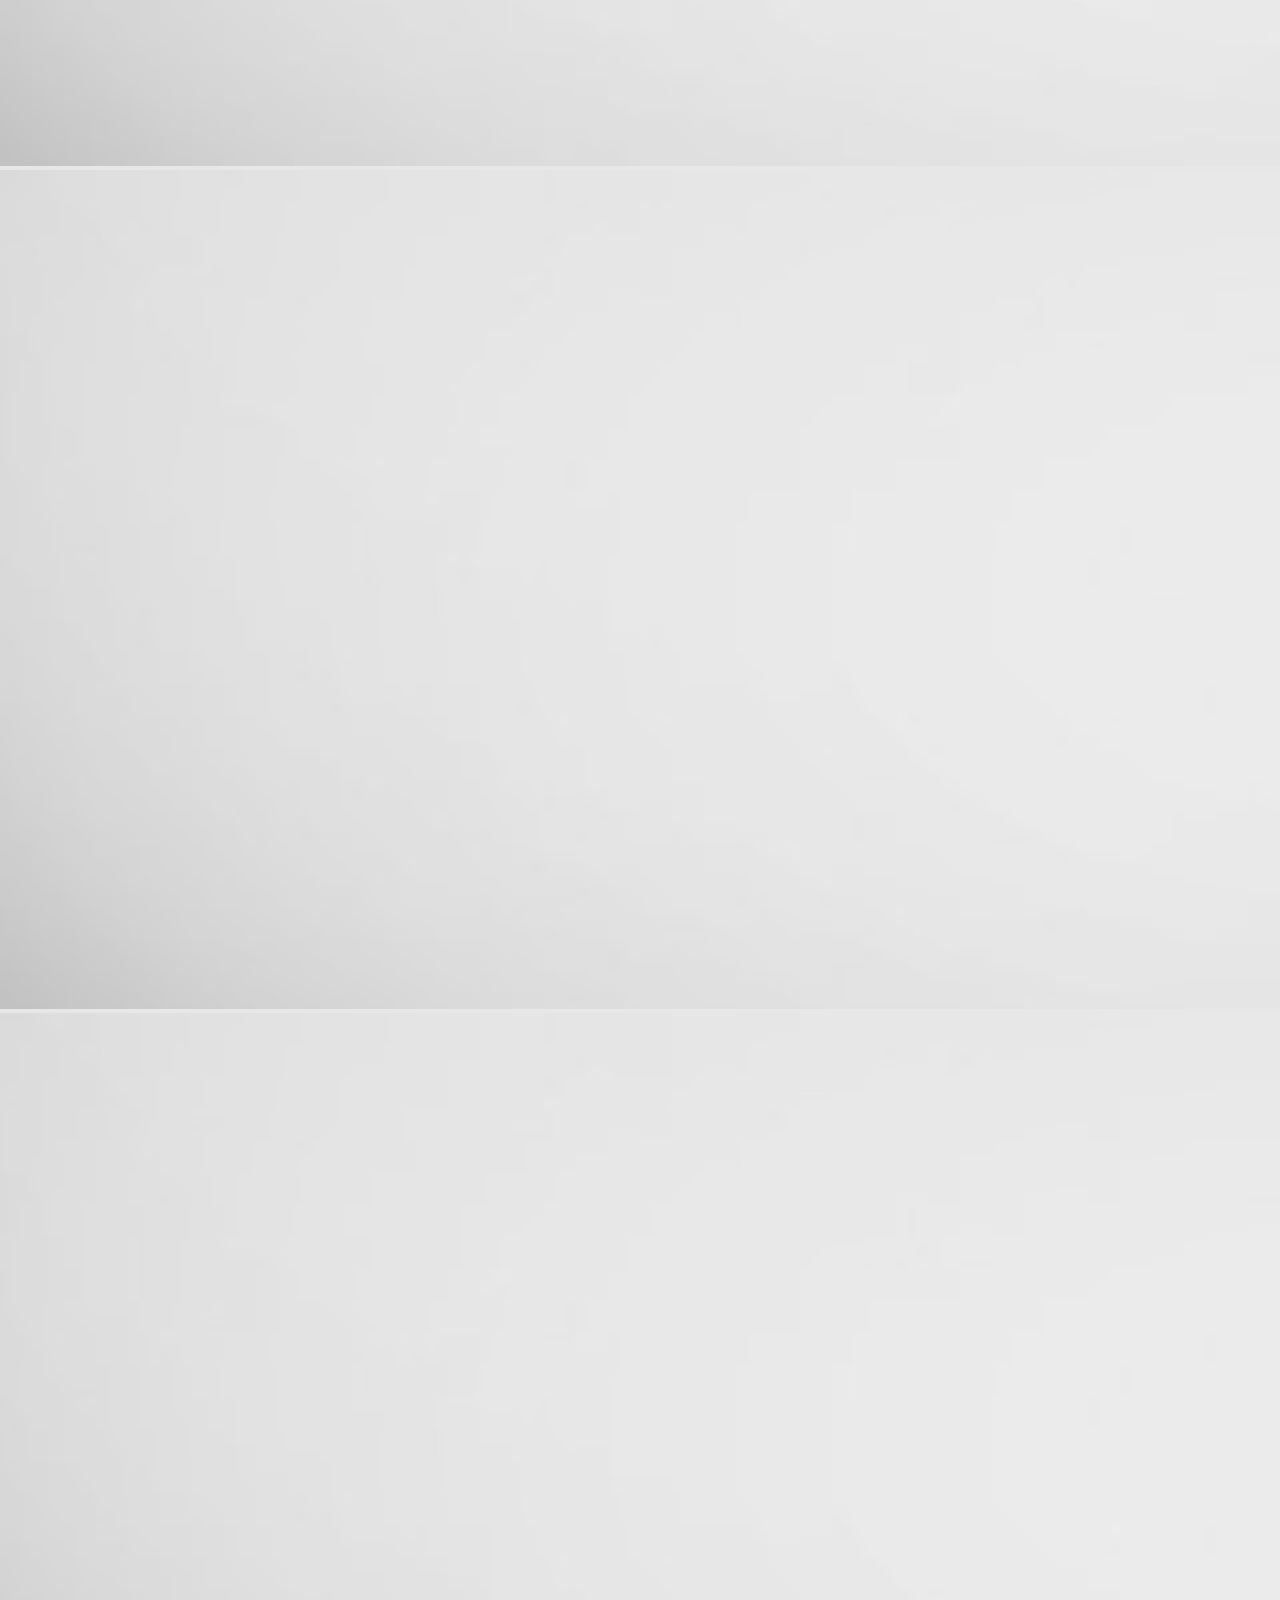
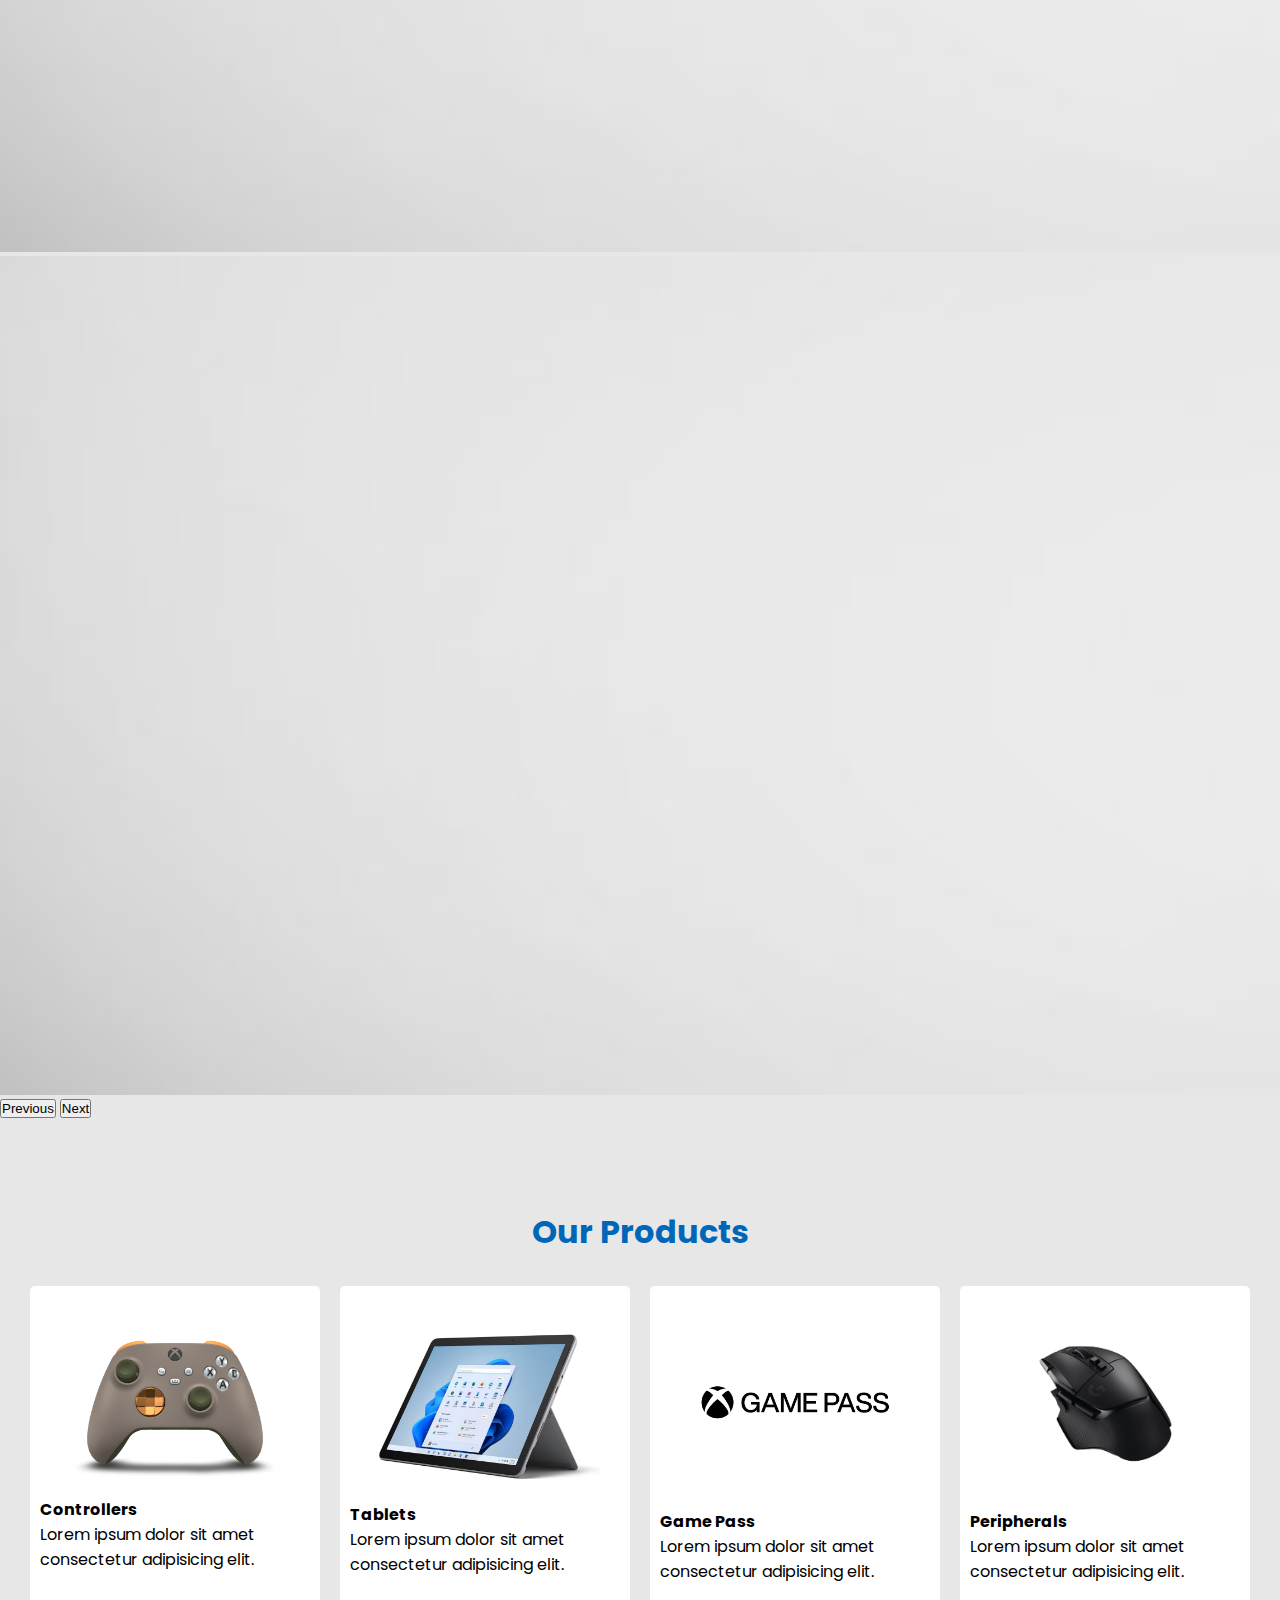
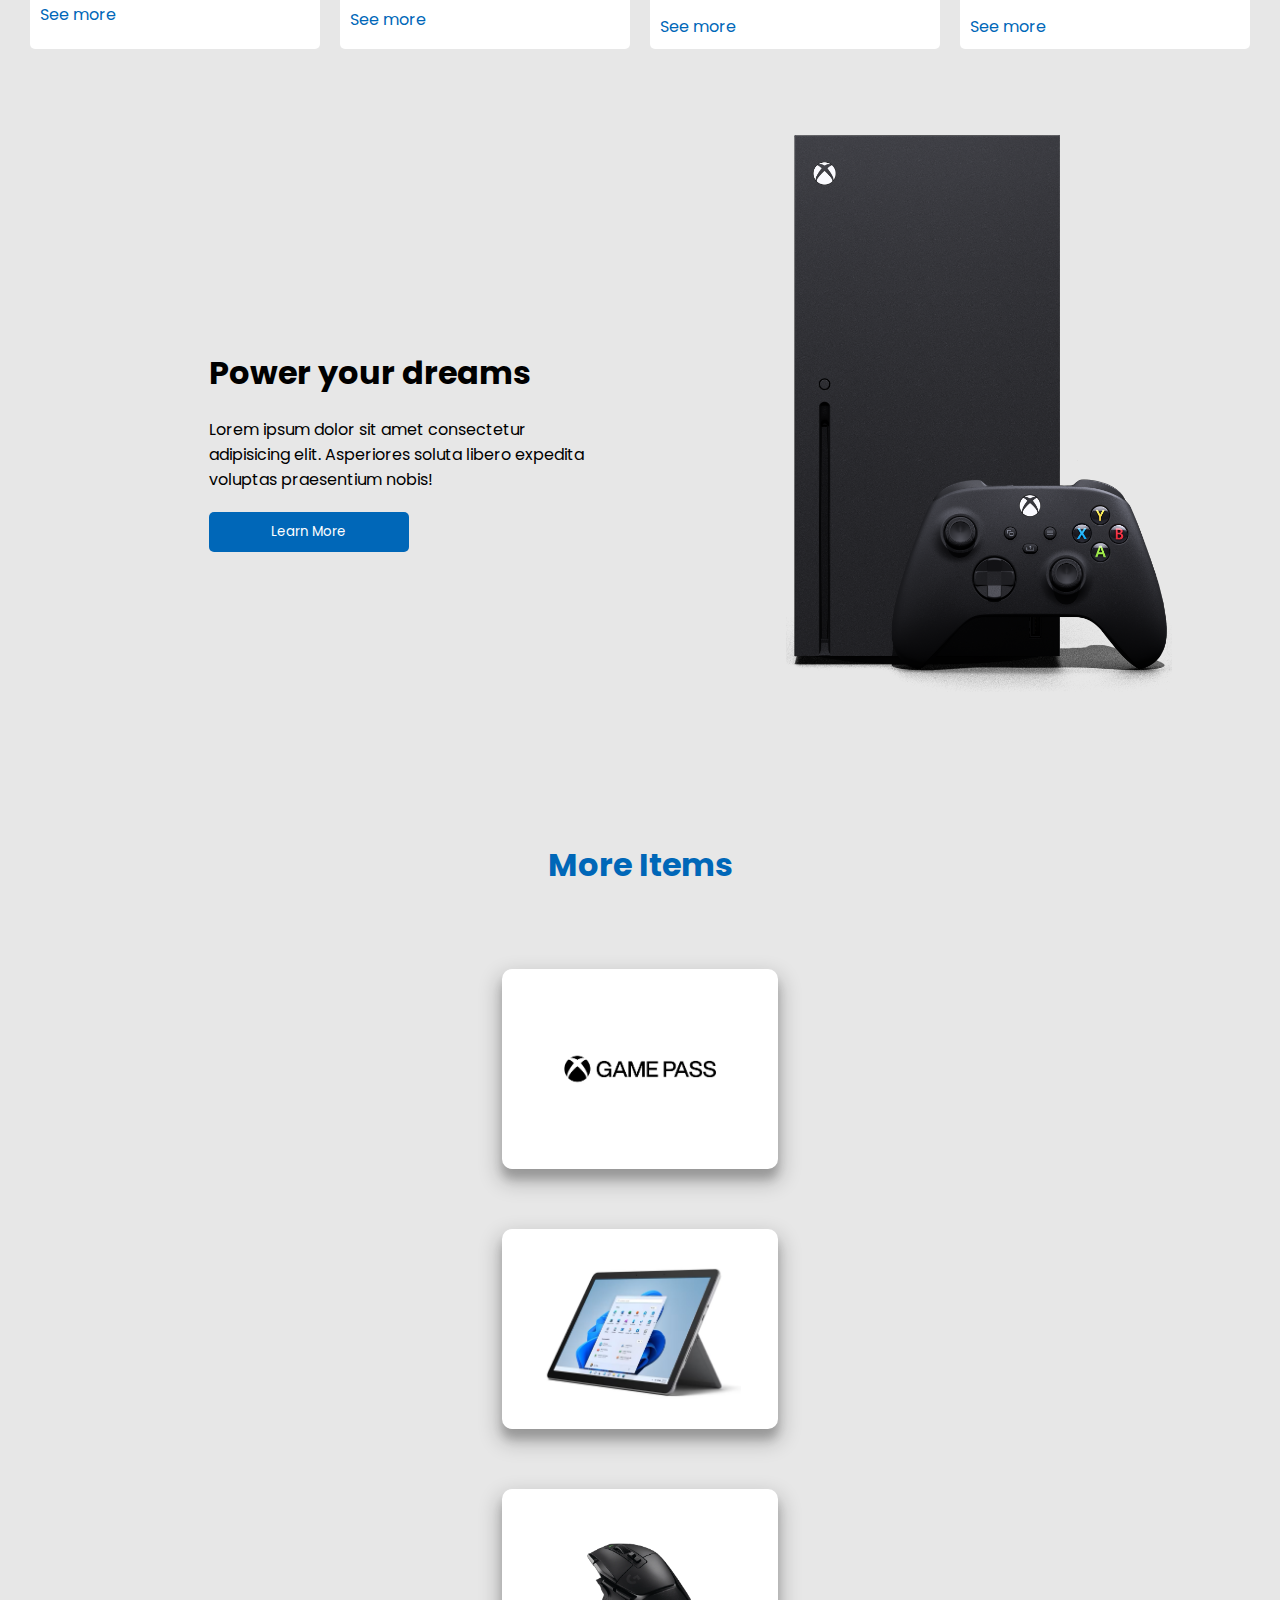
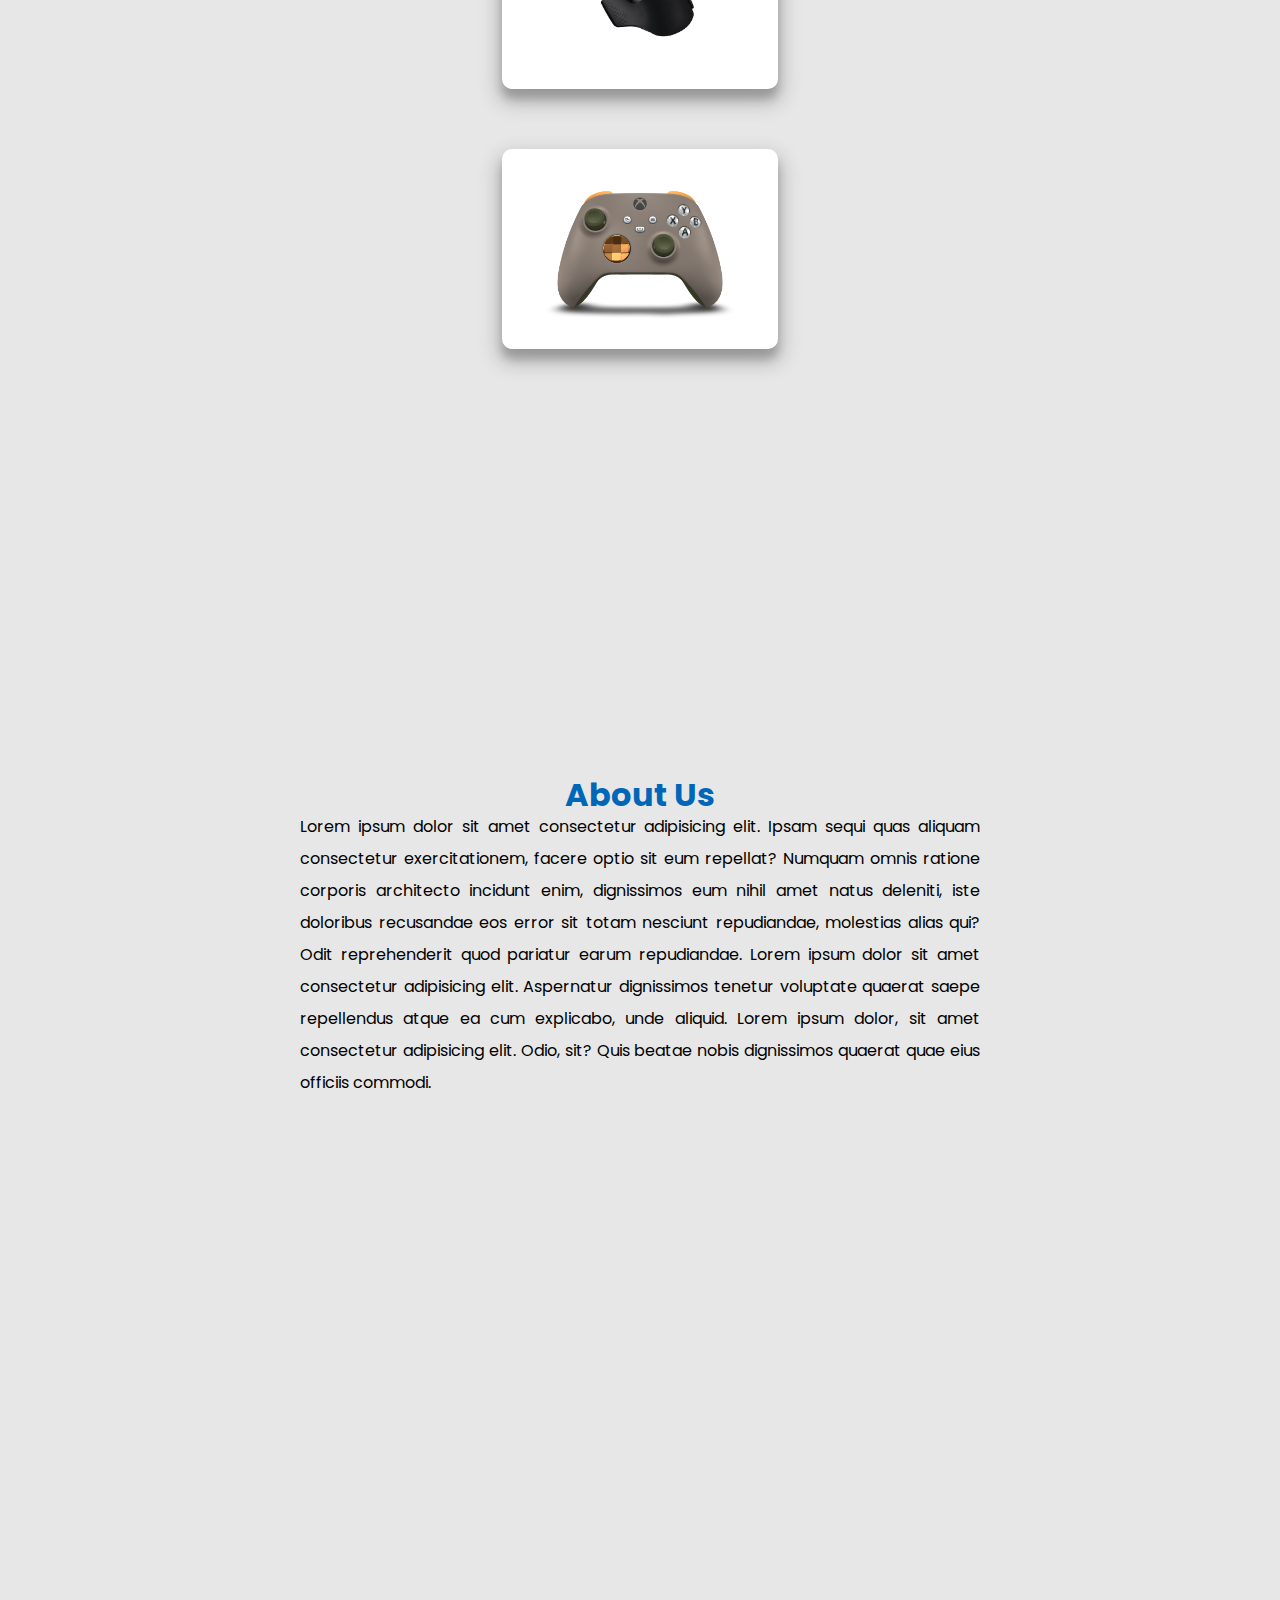
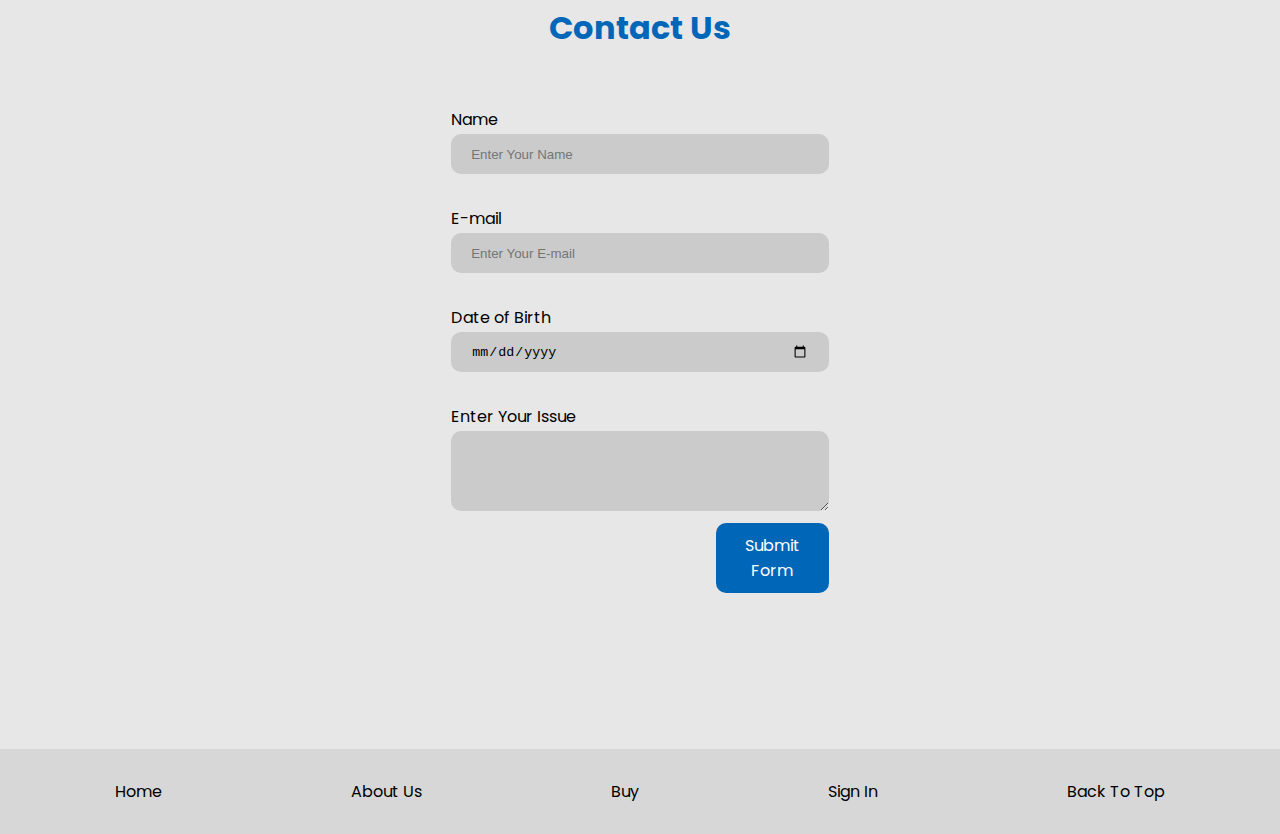
==== commit 1ccbf2a1: "commit" ====
--- a/index.html
+++ b/index.html
@@ -29,8 +29,8 @@
 
   <body>
     <div class="con">
-      <header class="headercss" id="headercss" style="z-index: 1">
-        <nav class="button-container">
+      <header class="headercss" id="headercss" style="z-index: 1000">
+        <nav id="header" class="button-container">
           <a href="#carouselExampleAutoplaying" class="custom-button">
             <i class="fa fa-home"></i> Home
           </a>
@@ -38,17 +38,15 @@
             <i class="fa fa-shopping-cart"></i> Buy
           </a>
           <a href="#aboutus" class="custom-button">
-            <i class="fa fa-info-circle" aria-hidden="true"></i> About Us
+            <i class="fa fa-info-circle"></i> About Us
           </a>
           <a href="#contact" class="custom-button">
             <i class="fa fa-phone"></i> Contact
           </a>
           <a href="./signin.html" class="custom-button">
-            <i class="fa fa-sign-in" aria-hidden="true"></i> Sign In
-          </a>
-          <a class="custom-button">
-            <i class="fa fa-search" aria-hidden="true"></i>Search
-          </a>
+            <i class="fa fa-sign-in"></i> Sign In
+          </a>
+          <a class="custom-button"> <i class="fa fa-search"></i>Search </a>
         </nav>
 
         <section class="menutop">
@@ -56,13 +54,13 @@
             <p>C-TECH</p>
           </div>
 
-          <div class="menuburger">
+          <button id="burger" class="menuburger custom-button">
             <i class="fa fa-bars"></i>
-          </div>
+          </button>
         </section>
 
-        <section class="topmenu">
-          <a href="#headercss" class="custom-button">
+        <section id="topmenu" class="topmenu" hidden>
+          <a href="#carouselExampleAutoplaying" class="custom-button">
             <i class="fa fa-home"></i> Home
           </a>
           <a href="#aboutus" class="custom-button">
@@ -153,19 +151,19 @@
       </div>
       <div class="grid-container">
         <div class="grid-item">
-          <img src="./assets/images/image1.jpg" alt="Image 1" />
+          <img src="./assets/images/image1.png" alt="Image 1" />
           <h4>Controllers</h4>
           <p>Lorem ipsum dolor sit amet consectetur adipisicing elit.</p>
           <a href="#moreitems" class="a">See more</a>
         </div>
         <div class="grid-item">
-          <img src="./assets/images/image2.jpg" alt="Image 1" />
+          <img src="./assets/images/image2.png" alt="Image 1" />
           <h4>Tablets</h4>
           <p>Lorem ipsum dolor sit amet consectetur adipisicing elit.</p>
           <a href="#moreitems" class="a">See more</a>
         </div>
         <div class="grid-item">
-          <img src="./assets/images/image3.jpg" alt="Image 1" />
+          <img src="./assets/images/image3.png" alt="Image 1" />
           <h4>Game Pass</h4>
           <p>Lorem ipsum dolor sit amet consectetur adipisicing elit.</p>
           <a href="#moreitems" class="a">See more</a>
@@ -191,24 +189,27 @@
           <img src="./assets/images/xbox_PNG101377.png" alt="Image 1" />
         </div>
       </div>
-      <div class="smallheader" id="moreitems">
-        <h1>More Items</h1>
-      </div>
-
-      <div class="grid-wrapper">
-        <div class="grid-item">
-          <img src="./assets/images/image3.jpg" alt="Image 1" />
-        </div>
-        <div class="grid-item">
-          <img src="./assets/images/image2.jpg" alt="Image 1" />
-        </div>
-        <div class="grid-item">
-          <img src="./assets/images/image4.png" alt="Image 1" />
-        </div>
-        <div class="grid-item">
-          <img src="./assets/images/image1.jpg" alt="Image 1" />
-        </div>
-      </div>
+
+      <section id="moreitems" style="margin-top: 10px">
+        <div class="smallheader" style="padding-top: 30px">
+          <h1>More Items</h1>
+        </div>
+
+        <div class="grid-wrapper">
+          <div class="grid-item">
+            <img src="./assets/images/image3.png" alt="Image 1" />
+          </div>
+          <div class="grid-item">
+            <img src="./assets/images/image2.png" alt="Image 1" />
+          </div>
+          <div class="grid-item">
+            <img src="./assets/images/image4.png" alt="Image 1" />
+          </div>
+          <div class="grid-item">
+            <img src="./assets/images/image1.png" alt="Image 1" />
+          </div>
+        </div>
+      </section>
 
       <section class="aboutus" id="aboutus">
         <h1>About Us</h1>
@@ -283,5 +284,6 @@
       integrity="sha384-HwwvtgBNo3bZJJLYd8oVXjrBZt8cqVSpeBNS5n7C8IVInixGAoxmnlMuBnhbgrkm"
       crossorigin="anonymous"
     ></script>
+    <script src="script.js"></script>
   </body>
 </html>
--- a/assets/css/demolayout.css
+++ b/assets/css/demolayout.css
@@ -1,339 +1,460 @@
 * {
-    margin: 0;
-    padding: 0;
-    box-sizing: border-box;
+  margin: 0;
+  padding: 0;
+  box-sizing: border-box;
 }
 
 html {
-    scroll-behavior: smooth;
-    overflow-x: hidden;
+  scroll-behavior: smooth;
+  overflow-x: hidden;
 }
 
 body {
-    margin: 0;
-    padding: 0;
-    min-height: 100vh;
-
-    background-color: rgb(231, 231, 231);
-
-}
-
-#carouselExampleAutoplaying{
-
-    margin-top: 84px;
+  margin: 0;
+  padding: 0;
+  min-height: 100vh;
+
+  background-color: rgb(231, 231, 231);
+}
+
+#carouselExampleAutoplaying {
+  margin-top: 84px;
 }
 .con {
-    display: flex;
-    flex-direction: column;
-
-
-}
-
+  display: flex;
+  flex-direction: column;
+}
 
 .headercss {
-    background-color: rgb(215, 215, 215);
-    padding: 20px;
-    text-align: center;
-    width: 100%;
-    text-decoration: none;
-    position: fixed;
-
-
-}
-
+  background-color: rgb(215, 215, 215);
+  padding: 20px;
+  text-align: center;
+  width: 100%;
+  text-decoration: none;
+  position: fixed;
+}
 
 .full-width {
-    height: 20%;
-    width: 100%;
-
-
+  height: 20%;
+  width: 100%;
 }
 
 .button-container {
-    display: flex;
-    justify-content: space-around;
+  display: flex;
+  justify-content: space-around;
 }
 
 .custom-button {
-    padding: 10px 20px;
-    background-color: rgb(215, 215, 215);
-    color: #000000;
-    border: none;
-    text-decoration: none;
-    transition: background-color color 0.3s ease;
-    cursor: pointer;
-    font-family: 'Poppins', sans-serif;
+  padding: 10px 20px;
+  background-color: rgb(215, 215, 215);
+  color: #000000;
+  border: none;
+  text-decoration: none;
+  transition: background-color color 0.3s ease;
+  cursor: pointer;
+  font-family: "Poppins", sans-serif;
 }
 
 .custom-button:hover {
-    background-color: #0067b8;
-    color: #ffffff;
-    border-radius: 10px;
+  background-color: #0067b8;
+  color: #ffffff;
+  border-radius: 10px;
 }
 
 .a {
-    background-color: rgb(255, 255, 255);
-    color: #0067b8;
-    border: none;
-    padding-top: 20px;
-    width: 100px;
-    text-align: left;
-    transition: text-decoration 0.3s ease;
-    cursor: pointer;
-
-
+  background-color: rgb(255, 255, 255);
+  color: #0067b8;
+  border: none;
+  padding-top: 20px;
+  width: 100px;
+  text-align: left;
+  transition: text-decoration 0.3s ease;
+  cursor: pointer;
 }
 
 .a:hover {
-    text-decoration: underline;
-    color: #0067b8;
+  text-decoration: underline;
+  color: #0067b8;
 }
 
 .firstheader {
-
-    text-align: center;
-    margin-top: 20px;
-    font-family: 'Poppins', sans-serif;
-    color: #0067b8;
-
-    padding-top: 70px;
-
+  text-align: center;
+  margin-top: 20px;
+  font-family: "Poppins", sans-serif;
+  color: #0067b8;
+
+  padding-top: 70px;
 }
 
 .grid-container {
-    padding: 30px;
-    display: grid;
-    grid-template-columns: repeat(auto-fit, minmax(150px, 1fr));
+  padding: 30px;
+  display: grid;
+  grid-template-columns: repeat(auto-fit, minmax(150px, 1fr));
+  gap: 20px;
+  justify-content: center;
+  /* margin-left: 50px;
+    margin-right: 50px; */
+  margin: 0 auto;
+}
+
+.grid-container > div {
+  padding: 10px;
+  display: grid;
+  place-content: center;
+  font-family: "Poppins", sans-serif;
+  border-radius: 5px;
+  background-color: #ffffff;
+}
+
+.grid-item > img {
+  max-width: 100%;
+  max-height: 100%;
+  object-fit: cover;
+  padding: 20px;
+  border: 10px;
+  border-color: #000000;
+}
+
+.grid-image {
+  padding: 20px;
+  display: flex;
+  justify-content: space-around;
+}
+
+.text {
+  justify-content: center;
+  font-family: "Poppins", sans-serif;
+  font-size: 100%;
+}
+
+.topmenu {
+  display: none;
+}
+
+.grid-item > a {
+  font-family: "Poppins", sans-serif;
+  color: #0067b8;
+  cursor: pointer;
+  margin-top: 10px;
+}
+
+.text > h1 {
+  margin-top: 250px;
+  margin-left: 100px;
+}
+
+.text > p {
+  margin-top: 20px;
+  margin-left: 100px;
+  width: 400px;
+}
+
+.button {
+  padding: 10px;
+  margin-top: 20px;
+  margin-left: 100px;
+  background-color: #0067b8;
+  cursor: pointer;
+  width: 200px;
+  border: none;
+  color: #ffffff;
+  border-radius: 5px;
+  transition: background-color color 0.3s ease;
+  font-family: "Poppins", sans-serif;
+}
+
+.button:hover {
+  background-color: #004377;
+}
+
+.smallheader {
+  display: flex;
+  flex-direction: column;
+  text-align: center;
+  font-family: "Poppins", sans-serif;
+  color: #0067b8;
+  margin-top: 85px;
+}
+
+.grid-wrapper {
+  padding: 80px;
+  display: grid;
+  grid-template-columns: repeat(auto-fit, minmax(150px, 1fr));
+  gap: 60px;
+  justify-self: center;
+  justify-content: center;
+  margin-left: 40px;
+  margin-right: 40px;
+}
+
+.grid-wrapper img {
+  max-width: 100%;
+  max-height: 100%;
+  object-fit: cover;
+  padding: 20px;
+  overflow: hidden;
+}
+
+.grid-wrapper > div {
+  border-radius: 10px;
+  padding: 10px;
+  display: grid;
+  place-content: center;
+  height: 200px;
+  box-shadow: 0 10px 10px 0 rgba(0, 0, 0, 0.2),
+    0 10px 20px 5px rgba(0, 0, 0, 0.19);
+  background-color: rgb(255, 255, 255);
+}
+
+.grid-wrapper > div > img:hover {
+  scale: 1.2;
+  cursor: pointer;
+}
+
+.aboutus {
+  display: flex;
+  flex-direction: column;
+  flex-grow: 1;
+  margin: 50px 200px;
+  padding: 100px;
+  font-family: "Poppins", sans-serif;
+  text-align: justify;
+  line-height: 2rem;
+  height: 100vh;
+  justify-content: center;
+}
+
+.aboutus > h1 {
+  color: #0067b8;
+  text-align: center;
+  padding-top: 20px;
+}
+
+.footer {
+  display: flex;
+  flex-direction: row;
+  text-align: center;
+  background-color: rgb(215, 215, 215);
+  padding: 20px;
+  width: 100%;
+  justify-content: space-around;
+}
+
+.contact {
+  display: flex;
+  flex-direction: column;
+  height: 100vh;
+  justify-content: center;
+  width: 80%;
+  margin: 0 auto;
+  text-decoration: none;
+  font-family: "Poppins", sans-serif;
+  color: #0067b8;
+  padding: 40px;
+}
+
+.a {
+  text-decoration: none;
+}
+
+.label {
+  color: #000000;
+  text-align: left;
+}
+
+.forms {
+  text-decoration: none;
+  background-color: #0067b8;
+}
+
+.input {
+  background-color: rgb(203, 203, 203);
+  border-radius: 10px;
+  height: 30px;
+  cursor: black;
+  border: black;
+  padding: 20px;
+  margin-bottom: 15px;
+}
+
+.submit {
+  display: flex;
+  justify-content: center;
+  text-decoration: none;
+  color: white;
+  margin-top: 10px;
+  background-color: #0067b8;
+  align-self: flex-end;
+  border-radius: 10px;
+  padding: 10px;
+  width: 30%;
+}
+
+.submit:hover {
+  color: #ffffff;
+  background-color: #004377;
+  transition: background-color 0.3 ease;
+}
+
+.issue {
+  background-color: rgb(203, 203, 203);
+  border-radius: 10px;
+  height: 80px;
+  width: 100%;
+  cursor: black;
+  border: black;
+  padding: 10px;
+}
+
+.form > label {
+  margin-top: 15px;
+  margin-bottom: 0px;
+  text-align: left;
+  color: #000000;
+}
+
+.form {
+  display: flex;
+  flex-direction: column;
+  gap: 2px;
+  width: 40%;
+  text-decoration: none;
+  margin: 0 auto;
+
+  margin-top: 40px;
+}
+
+#contact {
+  margin-top: 20px;
+  text-align: center;
+}
+
+.footer-button {
+  padding: 10px;
+  background-color: rgb(215, 215, 215);
+  color: #000000;
+  border: none;
+  transition: background-color color 0.3s ease;
+  cursor: pointer;
+  bottom: 0;
+}
+
+.footer-button:hover {
+  background-color: #0067b8;
+  color: #ffffff;
+  border-radius: 5px;
+}
+#burger {
+  z-index: 1;
+}
+
+.menutop {
+  display: none;
+}
+
+@media only screen and (max-width: 900px) and (min-width: 10px) {
+  .grid-container {
+    display: column;
+    grid-template-columns: repeat(auto-fit, minmax(200px, 1fr));
     gap: 20px;
     justify-content: center;
-    /* margin-left: 50px;
-    margin-right: 50px; */
+  }
+
+  input {
+    width: 100%;
+  }
+
+  .headercss {
+    top: 0;
+    width: 100vw;
+  }
+
+  .grid-wrapper {
+    display: grid;
+    grid-template-columns: repeat(auto-fit, minmax(200px, 1fr));
+    gap: 10px;
+    justify-content: center;
     margin: 0 auto;
-
-}
-
-
-.grid-container>div {
-
-    padding: 10px;
-    display: grid;
-    place-content: center;
-    font-family: 'Poppins', sans-serif;
-    border-radius: 5px;
-    background-color: #ffffff;
-
-}
-
-.grid-item>img {
+    padding: 20px;
+  }
+
+  .button-container {
+    display: none;
+  }
+  .menutop {
+    display: flex;
+    flex-direction: row;
+    text-decoration: none;
+    font-family: "Poppins", sans-serif;
+    color: #000000;
+    justify-content: space-between;
+  }
+
+  .grid-image {
+    display: flex;
+    flex-direction: column;
+    margin: 0 auto;
+    justify-content: center;
+  }
+
+  .con {
+    margin-top: 0px;
+  }
+
+  .text > p {
+    margin-top: 20px;
+    margin-left: 50px;
+    width: 200px;
+    padding-top: 20px;
+  }
+
+  #carouselExampleAutoplaying {
+    height: 250px;
+    width: 100vw;
+  }
+
+  #imagecar {
+    height: 250px;
+    width: 80vw;
+  }
+
+  .text > h1 {
+    margin-top: 20px;
+    margin-left: 50px;
+    width: 200px;
+  }
+
+  .aboutus {
+    width: 100%;
+    margin: 10px auto;
+    text-align: justify;
+    line-height: 1.5rem;
+    padding: 30px;
+    font-size: small;
+  }
+
+  .text > button {
+    margin-top: 20px;
+    margin-left: 50px;
+    width: 200px;
+  }
+
+  .picture > img {
     max-width: 100%;
     max-height: 100%;
     object-fit: cover;
-    padding: 20px;
-    border: 10px;
-    border-color: #000000;
-
-}
-
-
-
-
-.grid-image {
-    padding: 20px;
-    display: flex;
-    justify-content: space-around;
-}
-
-.text {
-    justify-content: center;
-    font-family: 'Poppins', sans-serif;
-    font-size: 100%;
-
-
-
-
-
-}
-
-.topmenu {
-    display: none;
-}
-
-.grid-item>a {
-
-    font-family: 'Poppins', sans-serif;
-    color: #0067b8;
-    cursor: pointer;
-    margin-top: 10px;
-
-
-}
-
-.text>h1 {
-    margin-top: 250px;
-    margin-left: 100px;
-}
-
-.text>p {
+  }
+
+  .form {
+    display: flex;
+    flex-direction: column;
+    gap: 2px;
+    text-decoration: none;
+    width: 100%;
     margin-top: 20px;
-    margin-left: 100px;
-    width: 400px;
-
-}
-
-.button {
-    padding: 10px;
-    margin-top: 20px;
-    margin-left: 100px;
-    background-color: #0067b8;
-    cursor: pointer;
-    width: 200px;
-    border: none;
-    color: #ffffff;
-    border-radius: 5px;
-    transition: background-color color 0.3s ease;
-    font-family: 'Poppins', sans-serif;
-
-}
-
-.button:hover {
-    background-color: #004377;
-
-}
-
-.smallheader {
-    display: flex;
-    flex-direction: column;
-    text-align: center;
-    font-family: 'Poppins', sans-serif;
-    color: #0067b8;
-    margin-top: 85px;
-}
-
-.grid-wrapper {
-    padding: 80px;
-    display: grid;
-    grid-template-columns: repeat(auto-fit, minmax(150px, 1fr));
-    gap: 60px;
-    justify-self: center;
-    justify-content: center;
-    margin-left: 40px;
-    margin-right: 40px;
-
-
-}
-
-.grid-wrapper img {
-    max-width: 100%;
-    max-height: 100%;
-    object-fit: cover;
-    padding: 20px;
-    overflow: hidden;
-
-}
-
-.grid-wrapper>div {
-
-    border-radius: 10px;
-    padding: 10px;
-    display: grid;
-    place-content: center;
-    height: 200px;
-    box-shadow: 0 10px 10px 0 rgba(0, 0, 0, 0.2), 0 10px 20px 5px rgba(0, 0, 0, 0.19);
-    background-color: rgb(255, 255, 255);
-
-}
-
-.grid-wrapper>div>img:hover {
-    scale: 1.2;
-    cursor: pointer;
-
-
-
-}
-
-.aboutus {
-    display: flex;
-    flex-direction: column;
-    flex-grow: 1;
-    margin: 50px 200px;
-    padding: 100px;
-    font-family: 'Poppins', sans-serif;
-    text-align: justify;
-    line-height: 2rem;
-    height: 100vh;
-    justify-content: center;
-
-
-
-
-}
-
-.aboutus>h1 {
-    color: #0067b8;
-    text-align: center;
-    padding-top: 20px;
-}
-
-.footer {
-    display: flex;
-    flex-direction: row;
-    text-align: center;
-    background-color: rgb(215, 215, 215);
-    padding: 20px;
-    width: 100%;
-    justify-content: space-around;
-
-
-}
-
-.contact {
-    display: flex;
-    flex-direction: column;
-    height:100vh;
-    justify-content: center;
-    width: 80%;
-    margin: 0 auto;
-    text-decoration: none;
-    font-family: 'Poppins', sans-serif;
-    color: #0067b8;
-    padding: 40px;
-
-}
-
-.a{
-    text-decoration: none;
-}
-
-
-
-
-.label {
-    color: #000000;
-    text-align: left;
-}
-
-.forms {
-    text-decoration: none;
-    background-color: #0067b8;
-
-
-}
-
-
-
-.input {
-    background-color: rgb(203, 203, 203);
-    border-radius: 10px;
-    height: 30px;
-    cursor: black;
-    border: black;
-    padding: 20px;
-    margin-bottom: 15px;
-
-
-}
-
-.submit {
+  }
+
+  .submit {
     display: flex;
     justify-content: center;
     text-decoration: none;
@@ -343,258 +464,33 @@
     align-self: flex-end;
     border-radius: 10px;
     padding: 10px;
+    width: 100%;
+  }
+
+  .contact {
+    margin: 20px auto;
+    width: 100%;
+    padding: 20px;
+  }
+
+  .grid-item {
+    width: 100%;
+  }
+
+  .topmenu {
+    display: flex;
+    flex-direction: column;
+    text-decoration: none;
+    top: 0;
+  }
+
+  .footer {
+    display: flex;
+    flex-direction: column;
+  }
+
+  .footer > button {
+    padding: 20px;
     width: 30%;
-
-}
-
-.submit:hover {
-    color: #ffffff;
-    background-color: #004377;
-    transition: background-color 0.3 ease;
-}
-
-.issue {
-    background-color: rgb(203, 203, 203);
-    border-radius: 10px;
-    height: 80px;
-    width: 100%;
-    cursor: black;
-    border: black;
-    padding: 10px;
-
-}
-
-
-.form>label {
-
-    margin-top: 15px;
-    margin-bottom: 0px;
-    text-align: left;
-    color: #000000;
-    
-}
-
-.form {
-    display: flex;
-    flex-direction: column;
-    gap: 2px;
-    width: 40%;
-    text-decoration: none;
-    margin: 0 auto;
-    
-    margin-top: 40px;
-
-}
-
-#contact {
-    margin-top: 20px;
-    text-align: center;
-
-}
-
-
-
-
-.footer-button {
-    padding: 10px;
-    background-color: rgb(215, 215, 215);
-    color: #000000;
-    border: none;
-    transition: background-color color 0.3s ease;
-    cursor: pointer;
-    bottom: 0;
-
-}
-
-.footer-button:hover {
-
-    background-color: #0067b8;
-    color: #ffffff;
-    border-radius: 5px;
-}
-
-.menutop {
-    display: none;
-}
-
-
-
-
-@media only screen and (max-width: 900px) and (min-width:10px) {
-
-
-
-    .grid-container {
-
-        display: column;
-        grid-template-columns: repeat(auto-fit, minmax(200px, 1fr));
-        gap: 20px;
-        justify-content: center;
-
-
-    }
-
-
-
-    input {
-        width: 100%;
-    }
-
-    .headercss {
-        top: 0;
-        width: 100vw;
-
-
-
-    }
-
-    .grid-wrapper {
-
-        display: grid;
-        grid-template-columns: repeat(auto-fit, minmax(200px, 1fr));
-        gap: 10px;
-        justify-content: center;
-        margin: 0 auto;
-        padding: 20px;
-    }
-
-    .button-container {
-        display: none;
-    }
-.menutop {
-        display: flex;
-        flex-direction: row;
-        text-decoration: none;
-        font-family: 'Poppins', sans-serif;
-        color: #000000;
-        justify-content: space-between;
-        
-     
-  
-}
-
-
-
-
-    .grid-image {
-        display: flex;
-        flex-direction: column;
-        margin: 0 auto;
-        justify-content: center;
-
-    }
-
-    .con {
-        margin-top: 20px;
-
-    }
-
-
-    .text>p {
-        margin-top: 20px;
-        margin-left: 50px;
-        width: 200px;
-        padding-top: 20px;
-
-
-
-    }
-
-    #carouselExampleAutoplaying {
-        height: 250px;
-        width: 100vw;
-
-    }
-
-    #imagecar {
-        height: 250px;
-        width: 80vw;
-    }
-
-
-    .text>h1 {
-        margin-top: 20px;
-        margin-left: 50px;
-        width: 200px;
-
-
-    }
-
-    .aboutus {
-        width: 100%;
-        margin: 10px auto;
-        text-align: justify;
-        line-height: 1.5rem;
-        padding: 30px;
-        font-size: small;
-    }
-
-    .text>button {
-
-        margin-top: 20px;
-        margin-left: 50px;
-        width: 200px;
-    }
-
-    .picture>img {
-        max-width: 100%;
-        max-height: 100%;
-        object-fit: cover;
-
-    }
-
-    .form {
-        display: flex;
-        flex-direction: column;
-        gap: 2px;
-        text-decoration: none;
-        width: 100%;
-        margin-top: 20px;
-
-    }
-
-    .submit {
-        display: flex;
-        justify-content: center;
-        text-decoration: none;
-        color: white;
-        margin-top: 10px;
-        background-color: #0067b8;
-        align-self: flex-end;
-        border-radius: 10px;
-        padding: 10px;
-        width: 100%;
-
-    }
-
-    .contact {
-
-        margin: 20px auto;
-        width: 100%;
-        padding: 20px;
-    }
-
-    .grid-item {
-        width: 100%;
-    }
-
-    .topmenu {
-        display: flex;
-        flex-direction: column;
-        text-decoration: none;
-        top: 0;
-    }
-
-    .footer {
-        display: flex;
-        flex-direction: column;
-
-    }
-
-    .footer>button {
-        padding: 20px;
-        width: 30%;
-    }
-
-
-}+  }
+}
